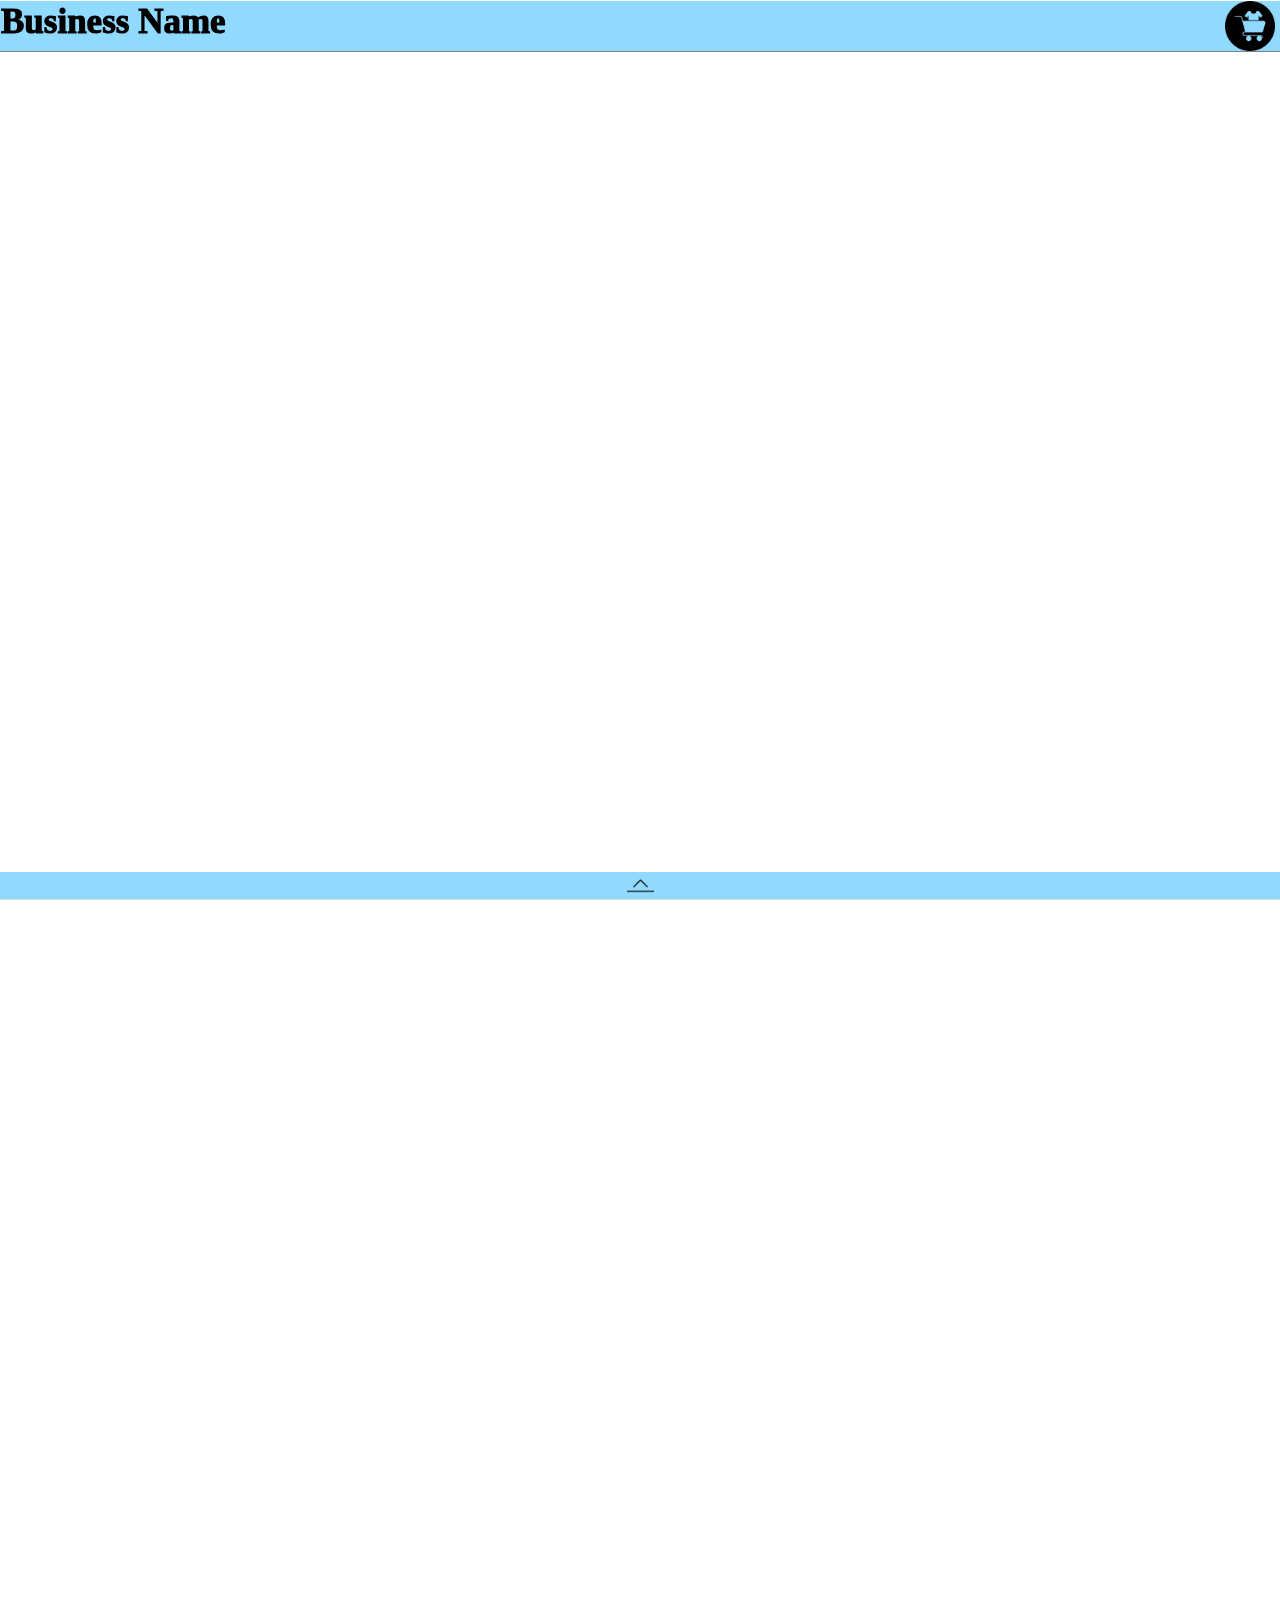
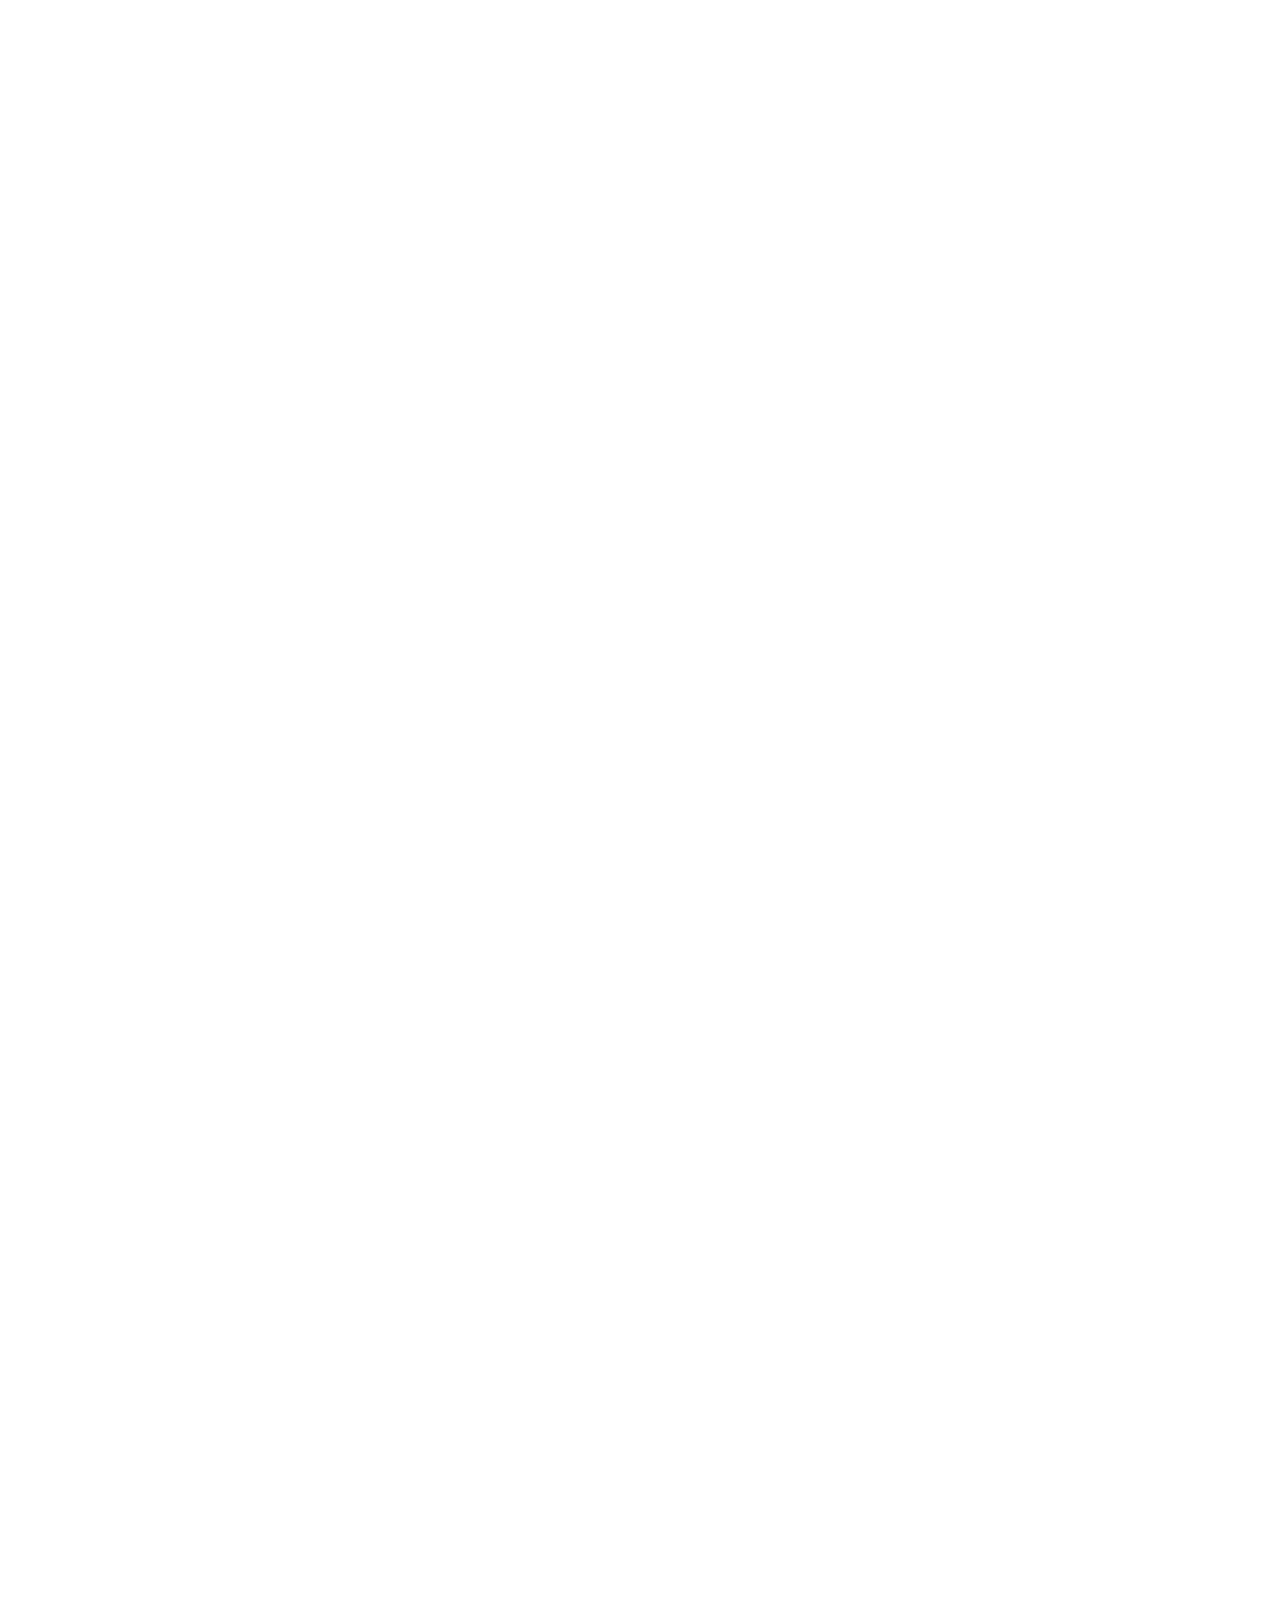
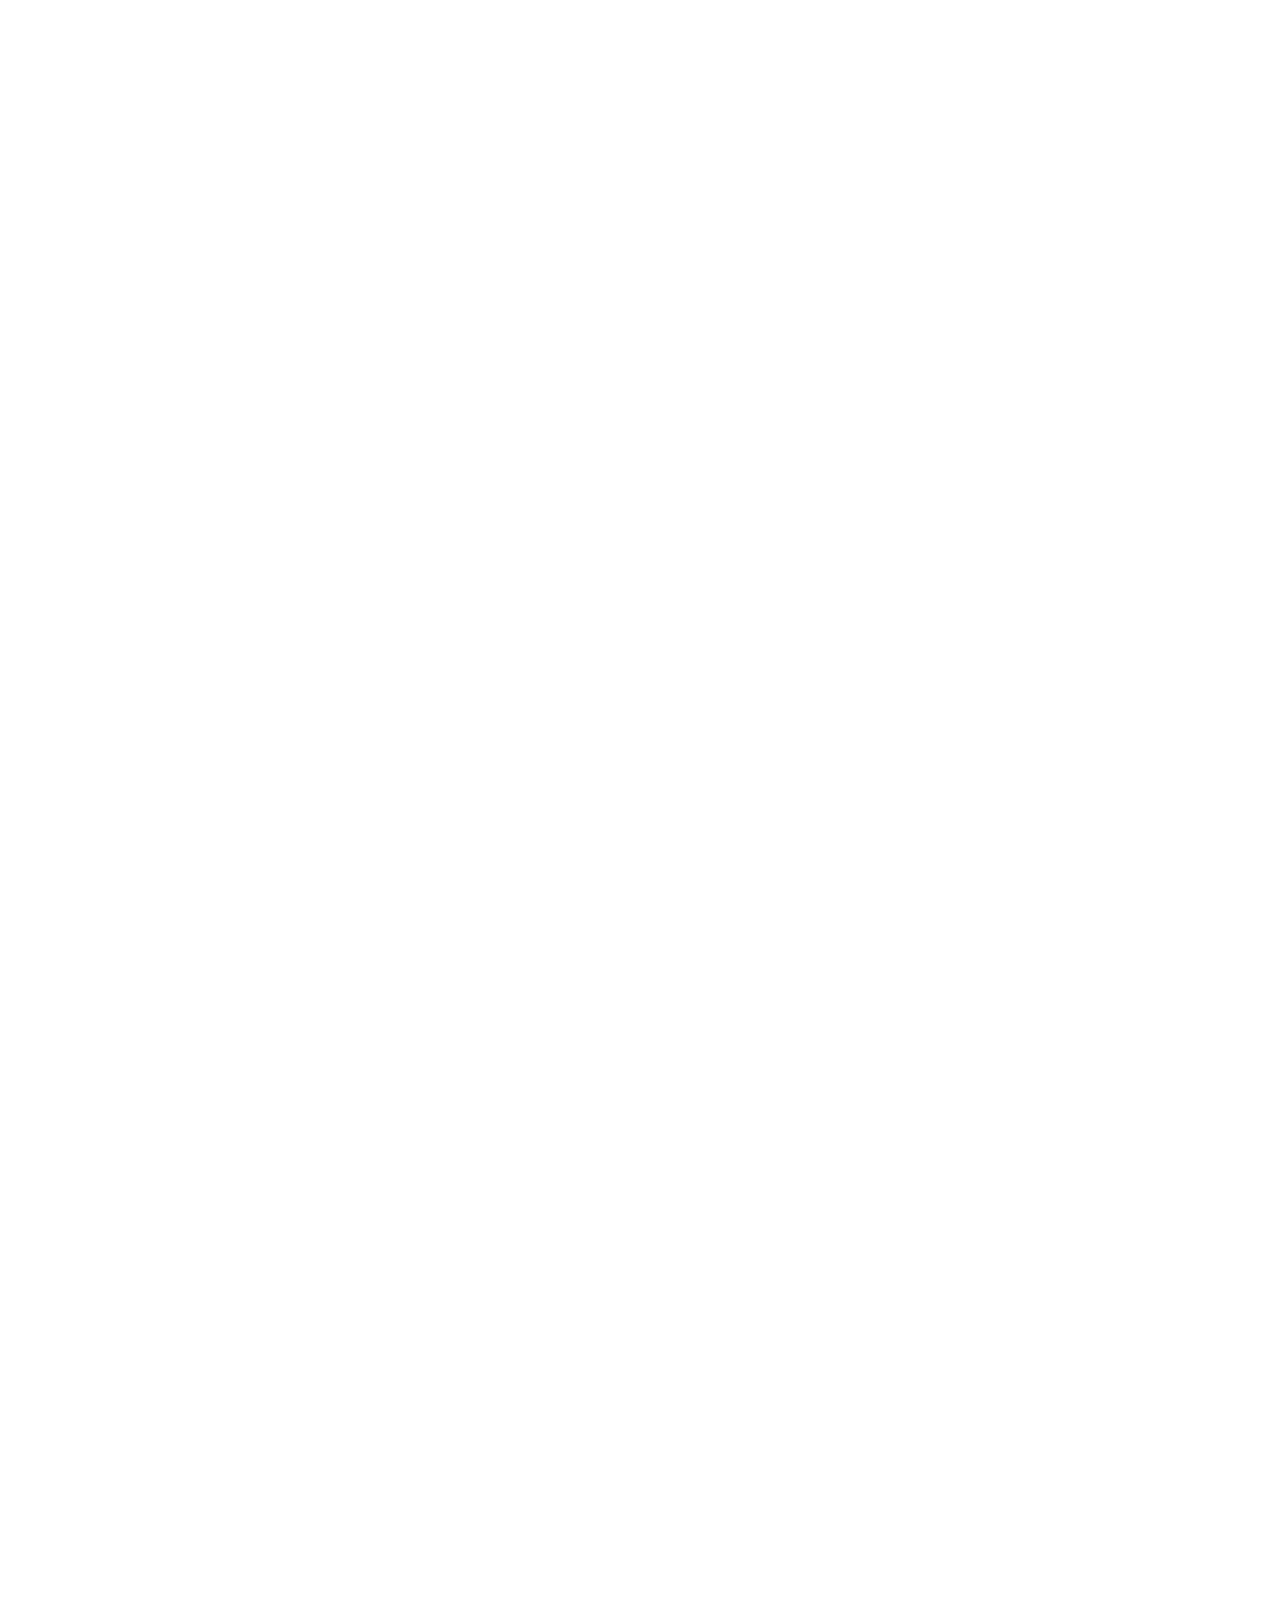
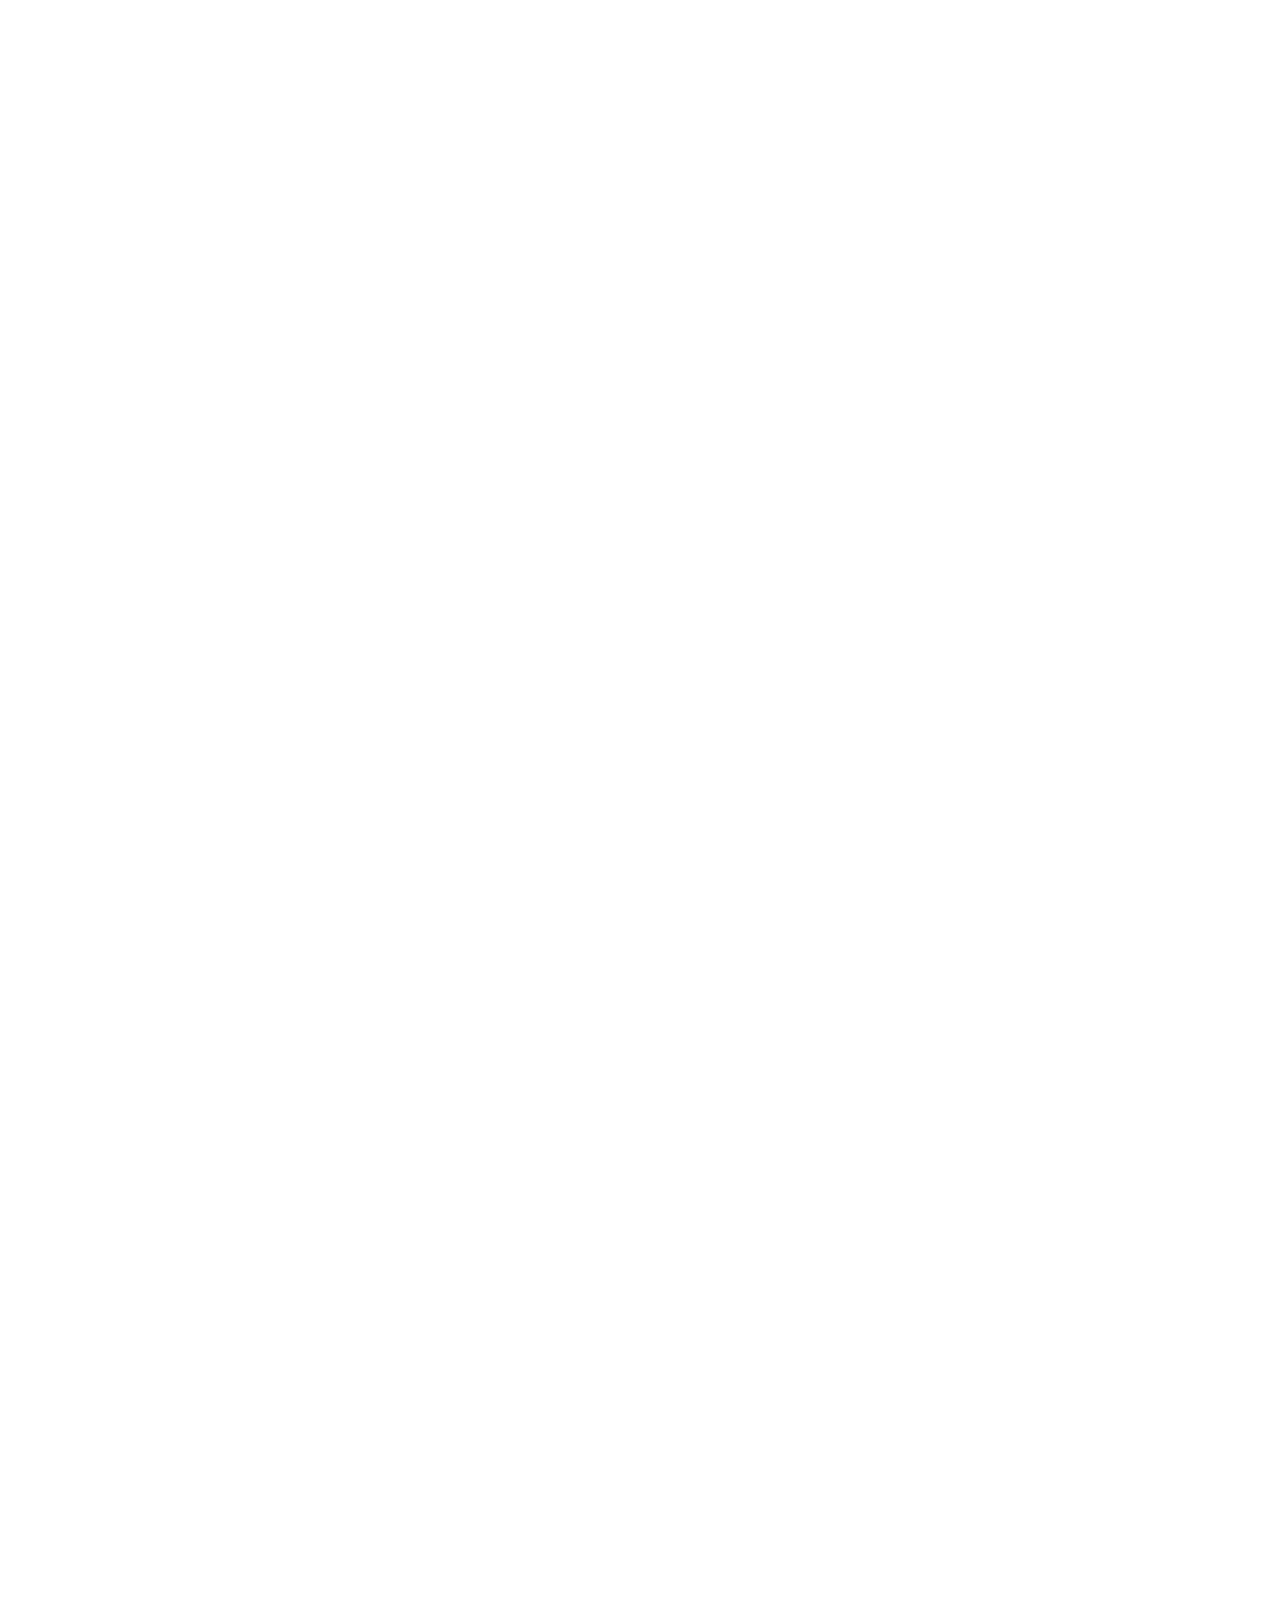
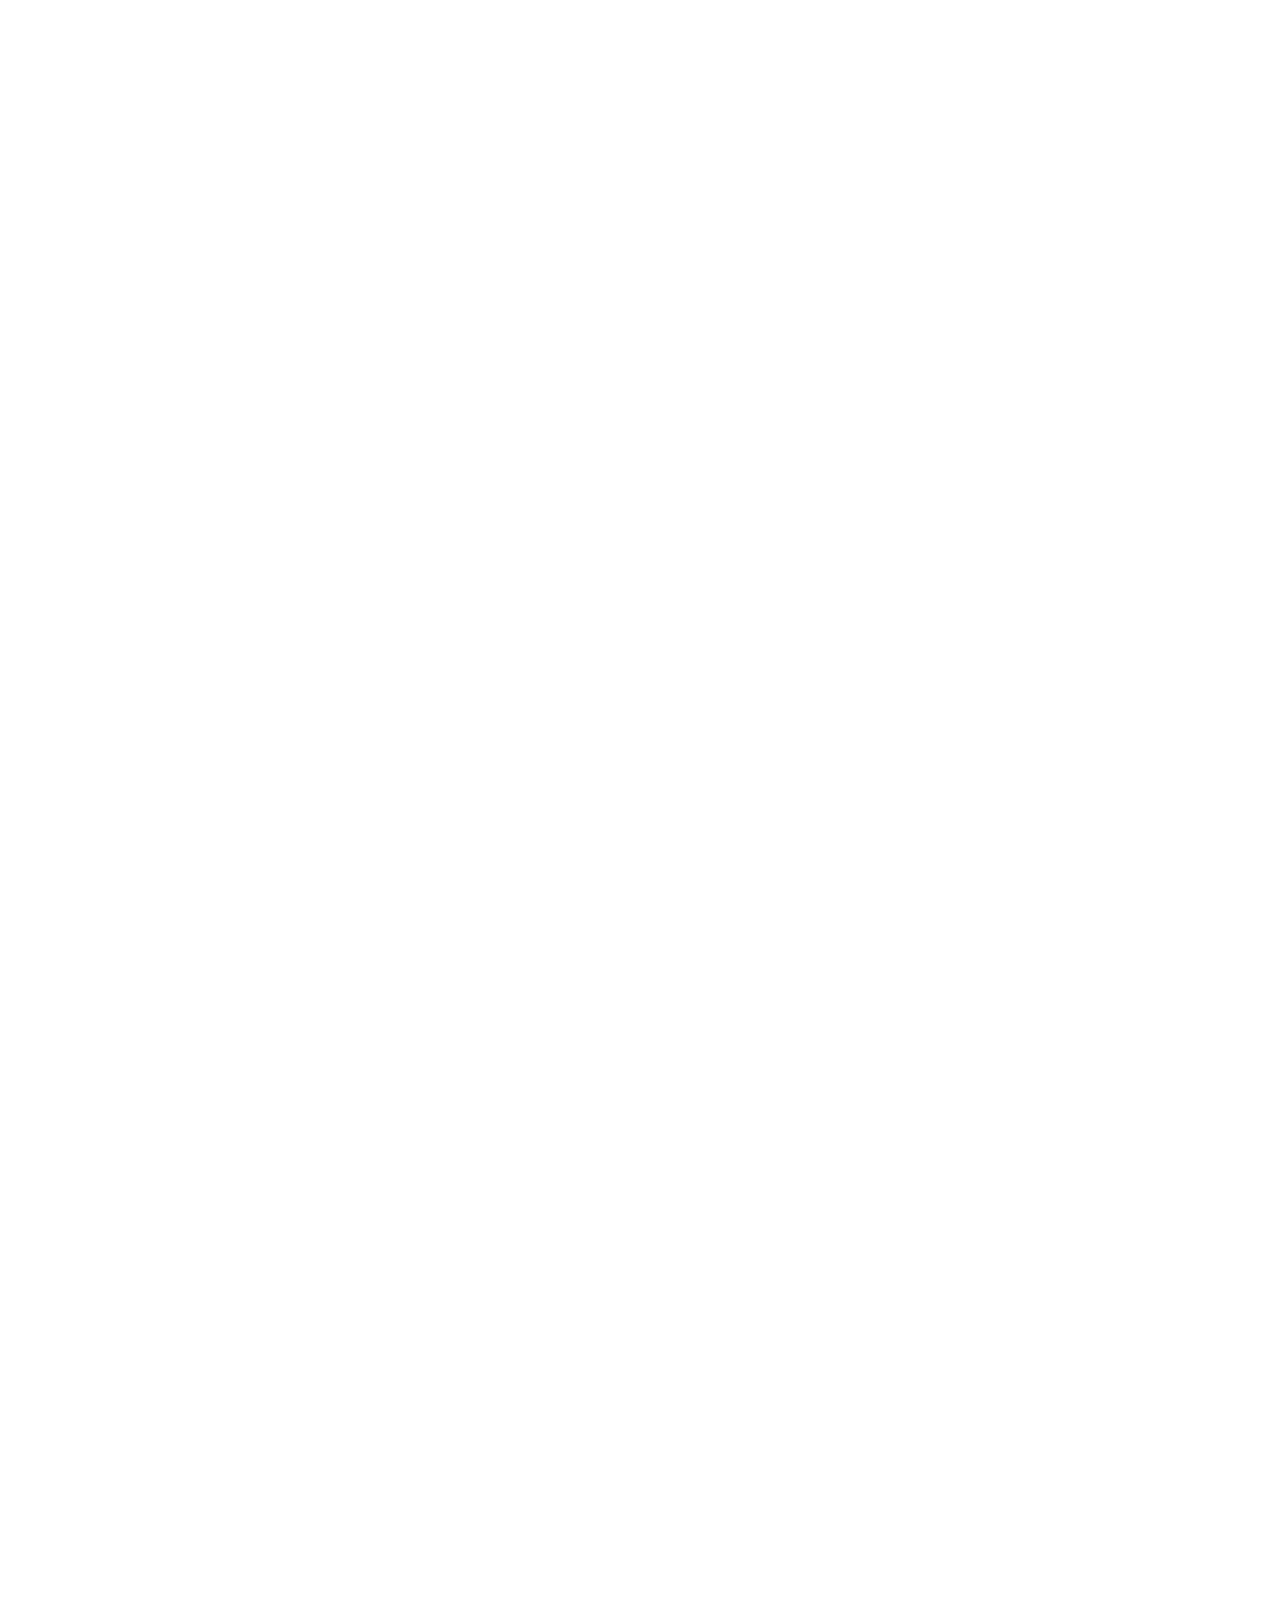
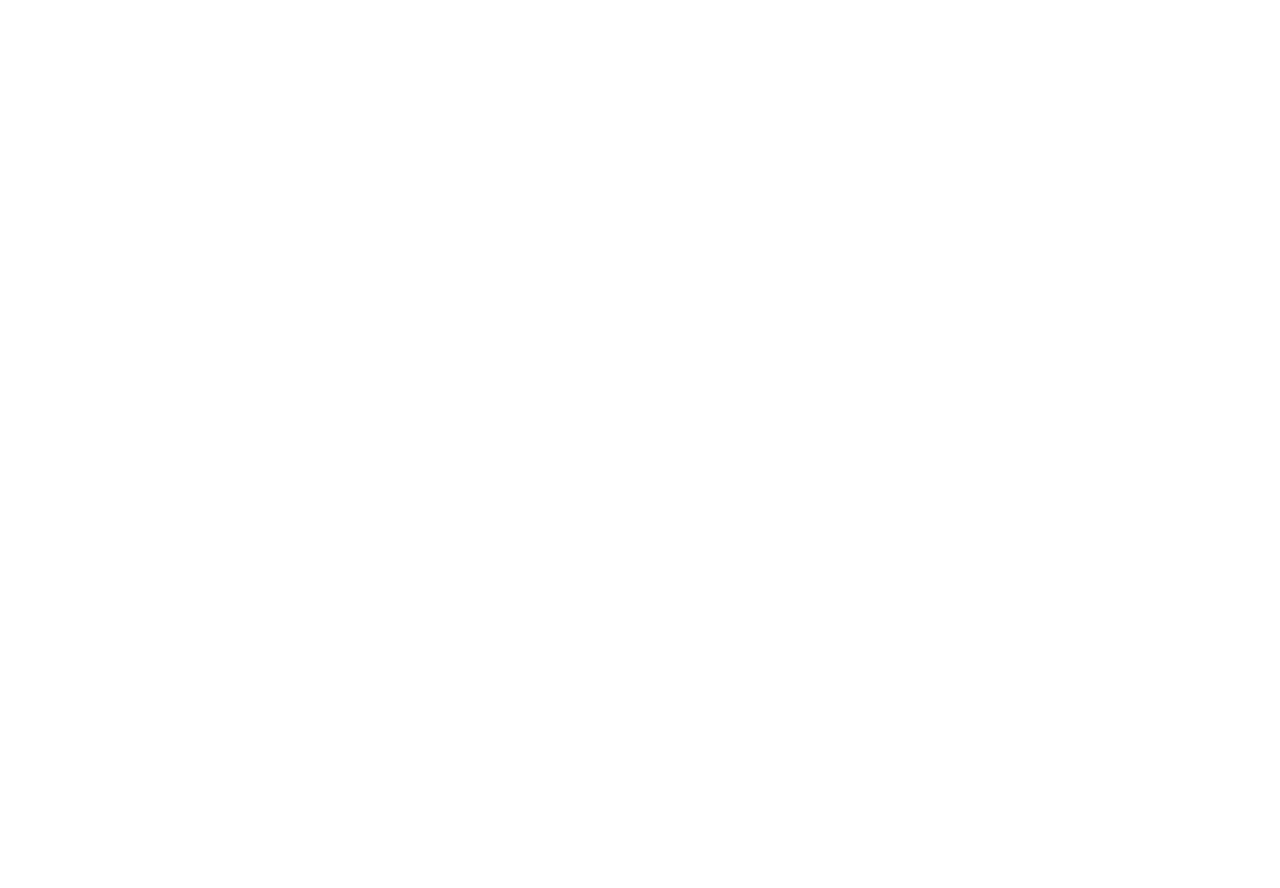
==== WebText/index.html @ 0eedd388 "First Draft" ====
<!DOCTYPE html>
<html lang="en">
<head>
  <meta charset="UTF-8">
  <meta http-equiv="X-UA-Compatible" content="IE=Edge">
  <meta name="viewport" content="width=device-width, initial-scale=1">

  <title>BUSINESS NAME</title>
  
  <!-- HTML -->
  

  <!-- Custom Styles -->
  <link rel="stylesheet" href="style.css">
</head>



<body>
  <!--app navigation bar-->
  <header>
    <div id="head">
    <h1>Business Name</h1>
    </div>
    <div id="icon"><a href="">
     <img id="cart-icon" src="./Icons/cart.png" alt="cart-icon">
     </a>
    </div>
  </header>
  
  <section>
    <div>
    </div>
  </section>
  
  
  

  
  
  
  
  
  <!--footer navigation bar-->
  
  <footer>
    <nav>
      <ul>
   <li><a href="#"><img src="./Icons/profile3.png" alt="profile-icon"></a></li>
   <li><a href="#"><img src="./Icons/search3.png" alt="search-icon"></a></li>
   <li><a href="index.html#"><img src="./Icons/home1.png" alt="home-icon"></a></li>
   <li><a href="#"><img src="./Icons/Notification.png"></a></li>
   <li><a href="#"><img src="./Icons/msg3.png"></a></li>
     </ul>
    </nav>
  </footer>
  
  <div onclick="footerNavShow()" id="toggleBtn">
    <img src="./Icons/slide-up.png" alt="slide-up-icon">
  </div>
  
  
  <!-- Project -->
  <script src="main.js">
   
  </script>
</body>
</html>
---- WebText/style.css ----
* {
  cursor:auto;
}

body {
  margin: 0;
  /*border: 1px solid red;*/
  height: 8888px;
  width: 600px;
}

header {
  width: 100%;
  background-color: #00AAFF6E;
  position:fixed;
  top: 1px;
  border-bottom: 1px ridge #828282;
  height: 50px;
}



#head {
/*border: 2px solid black;*/
  margin: 0px;
  width: 25%;
  float: left;
  padding: 1px 1px;
}

#head h1 {
  width: 100%;
  /*border: 1px solid blue;*/
  color: black;
  font-family: cursive;
  font-weight: 1000;
  font-size: 35px;
  margin: 0;
  
}

#icon {
  margin-left: 480px;
  margin-top: 0px;
  /*border:2px solid darkgreen;*/
  width: 105px;
  
}

#icon #cart-icon {
  height:50px;
  width: 50px;
  position: absolute;
  right: 5px;;
/*  top:-3px;*/
}


footer {
  visibility: hidden;
  background-color:#00AAFF6E;
 /* border: px inset #00AAFF6E;*/
  width: 100%;
  text-align: center;
  position: fixed;
  bottom:3.02%;
  transition-duration:70ms;
  transition-timing-function: ease-in-out;
}



footer ul {
  /*border: 1px solid green;*/
  list-style: none;
  white-space: nowrap;
  padding: 0;
  margin: 8px 0;
  text-align: center;
  position: relative;
  left:20px;
}

footer ul li {
  display: inline-block;
 /* border: 1px solid yellow;*/
  

}

footer ul li a {
  text-decoration: none;
  color: black;
  padding-right: 90px;
 }/*in order to get the link button shorter i would need to change them individually and put each link in its own position*/

footer ul li a img:hover{
  /*height: 35.5px;
  width:35.5px;*/
  color:yellow;
  opacity:.3;
  transition-duration:.2s;
  transition-timing-function: ease-in-out;
}


footer ul li a img{
  opacity:12;
  height: 35px;
  width: 35px;
  background-repeat: no-repeat;
}

#toggleBtn{
  transition-duration:ms;
  background-color: #00AAFF6E;
  border-bottom: .5px solid #D7D7D7;
  width: 100%;
  height: 3%;
  text-align: center;
  align-content: center;
  position: fixed;
  bottom: 0%;
}

#toggleBtn img{
position;relative;
height: 100%;
}
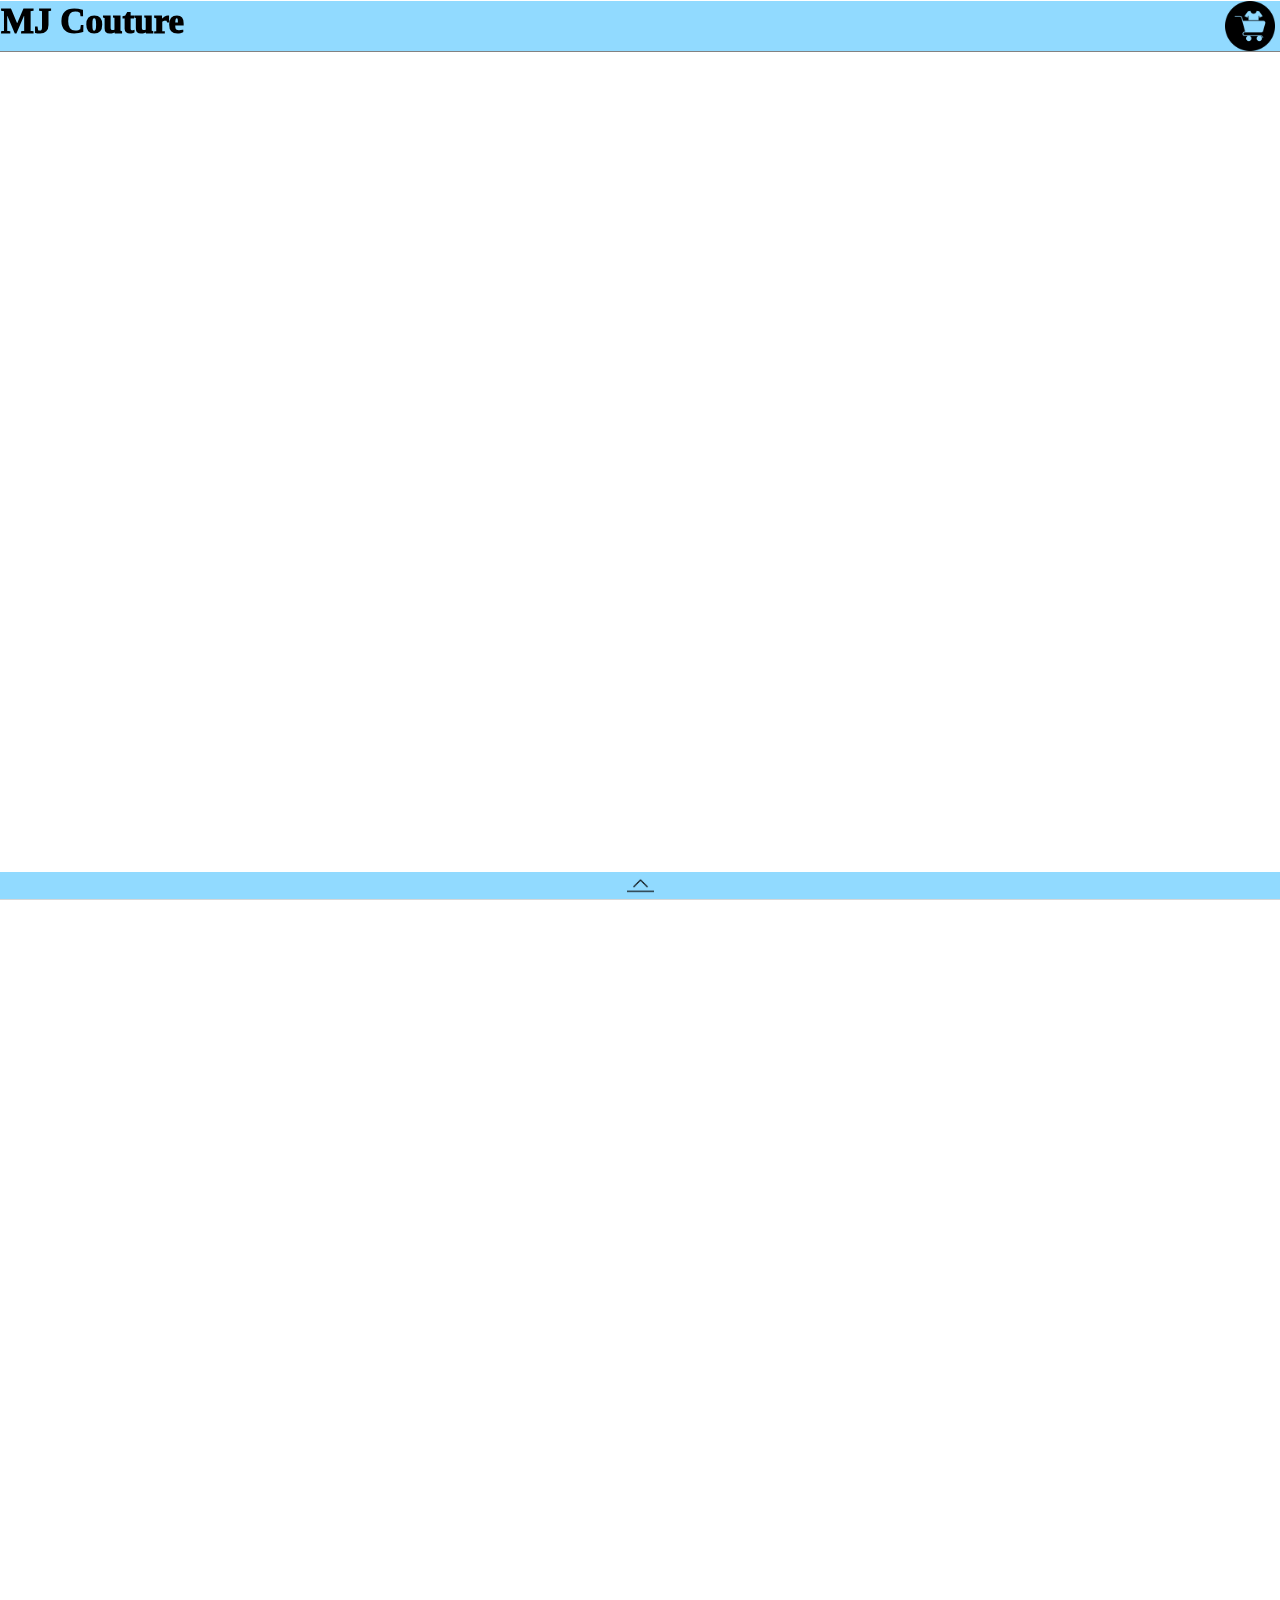
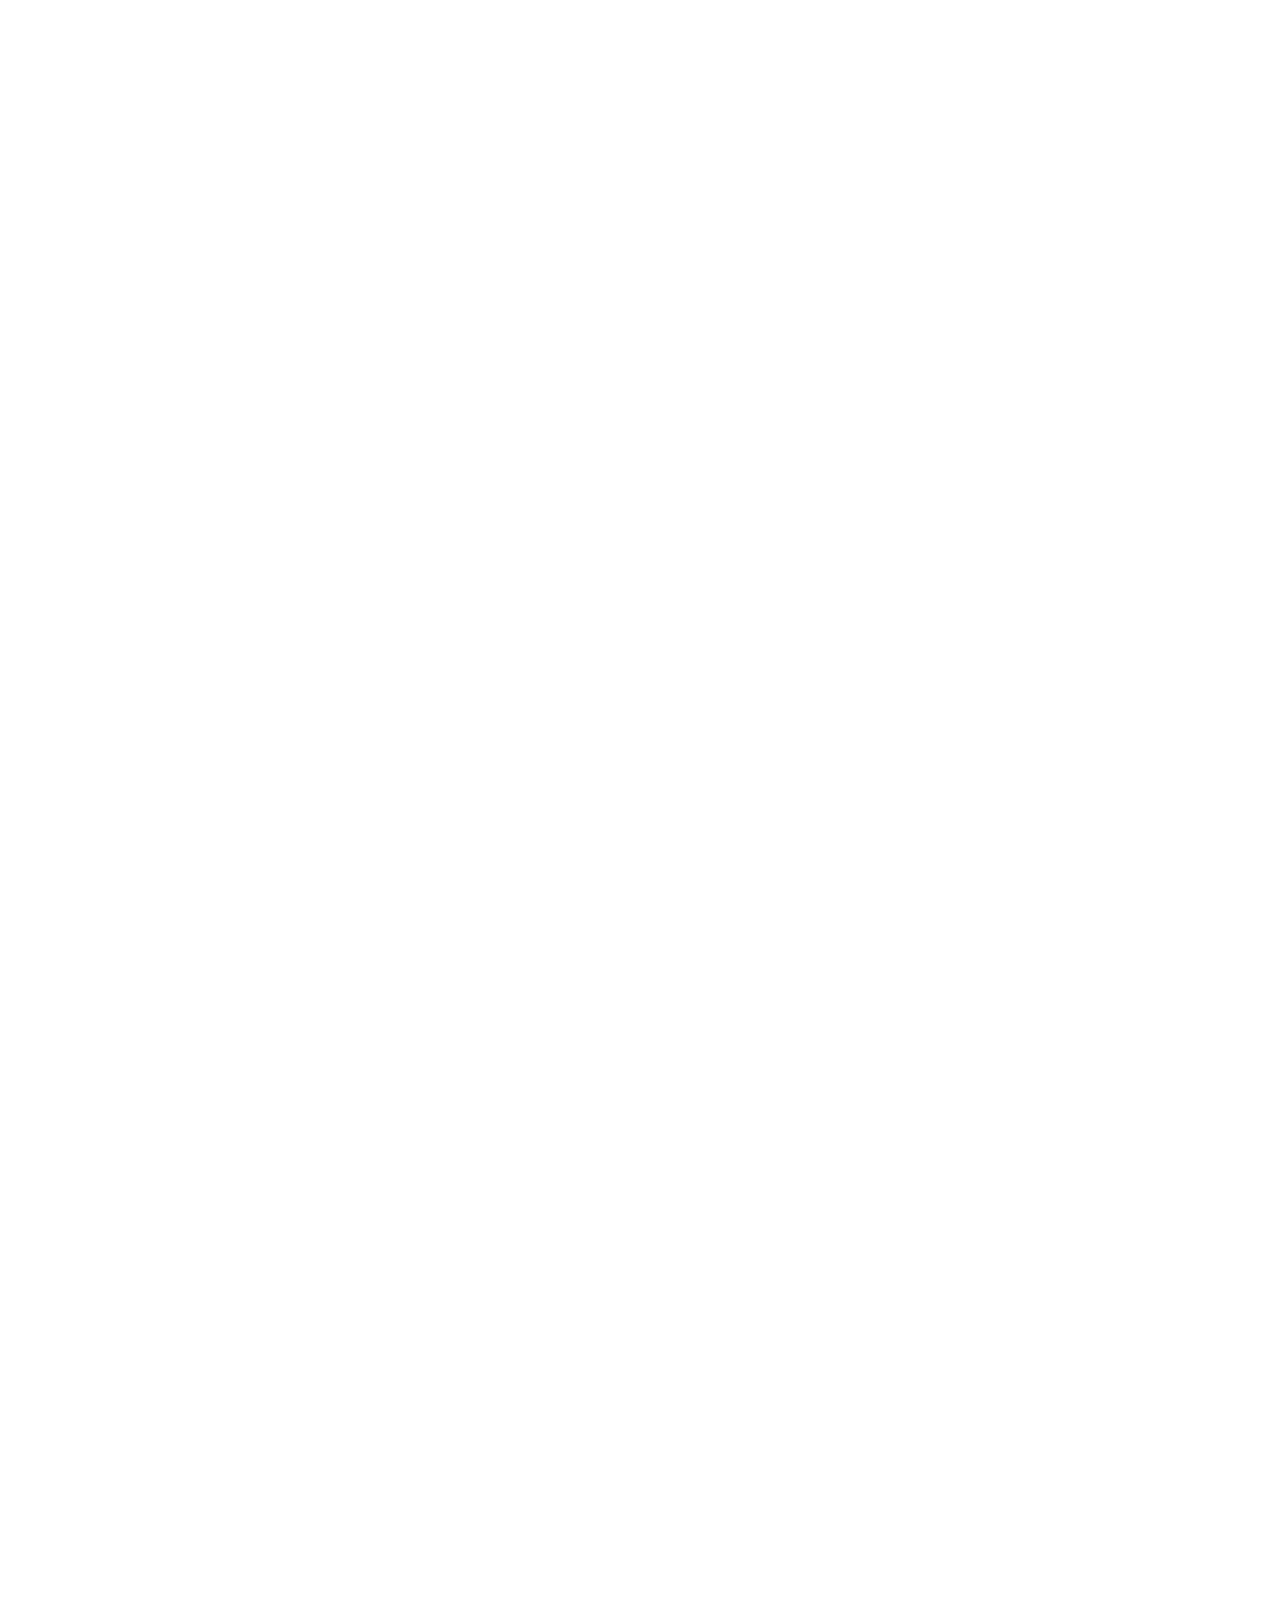
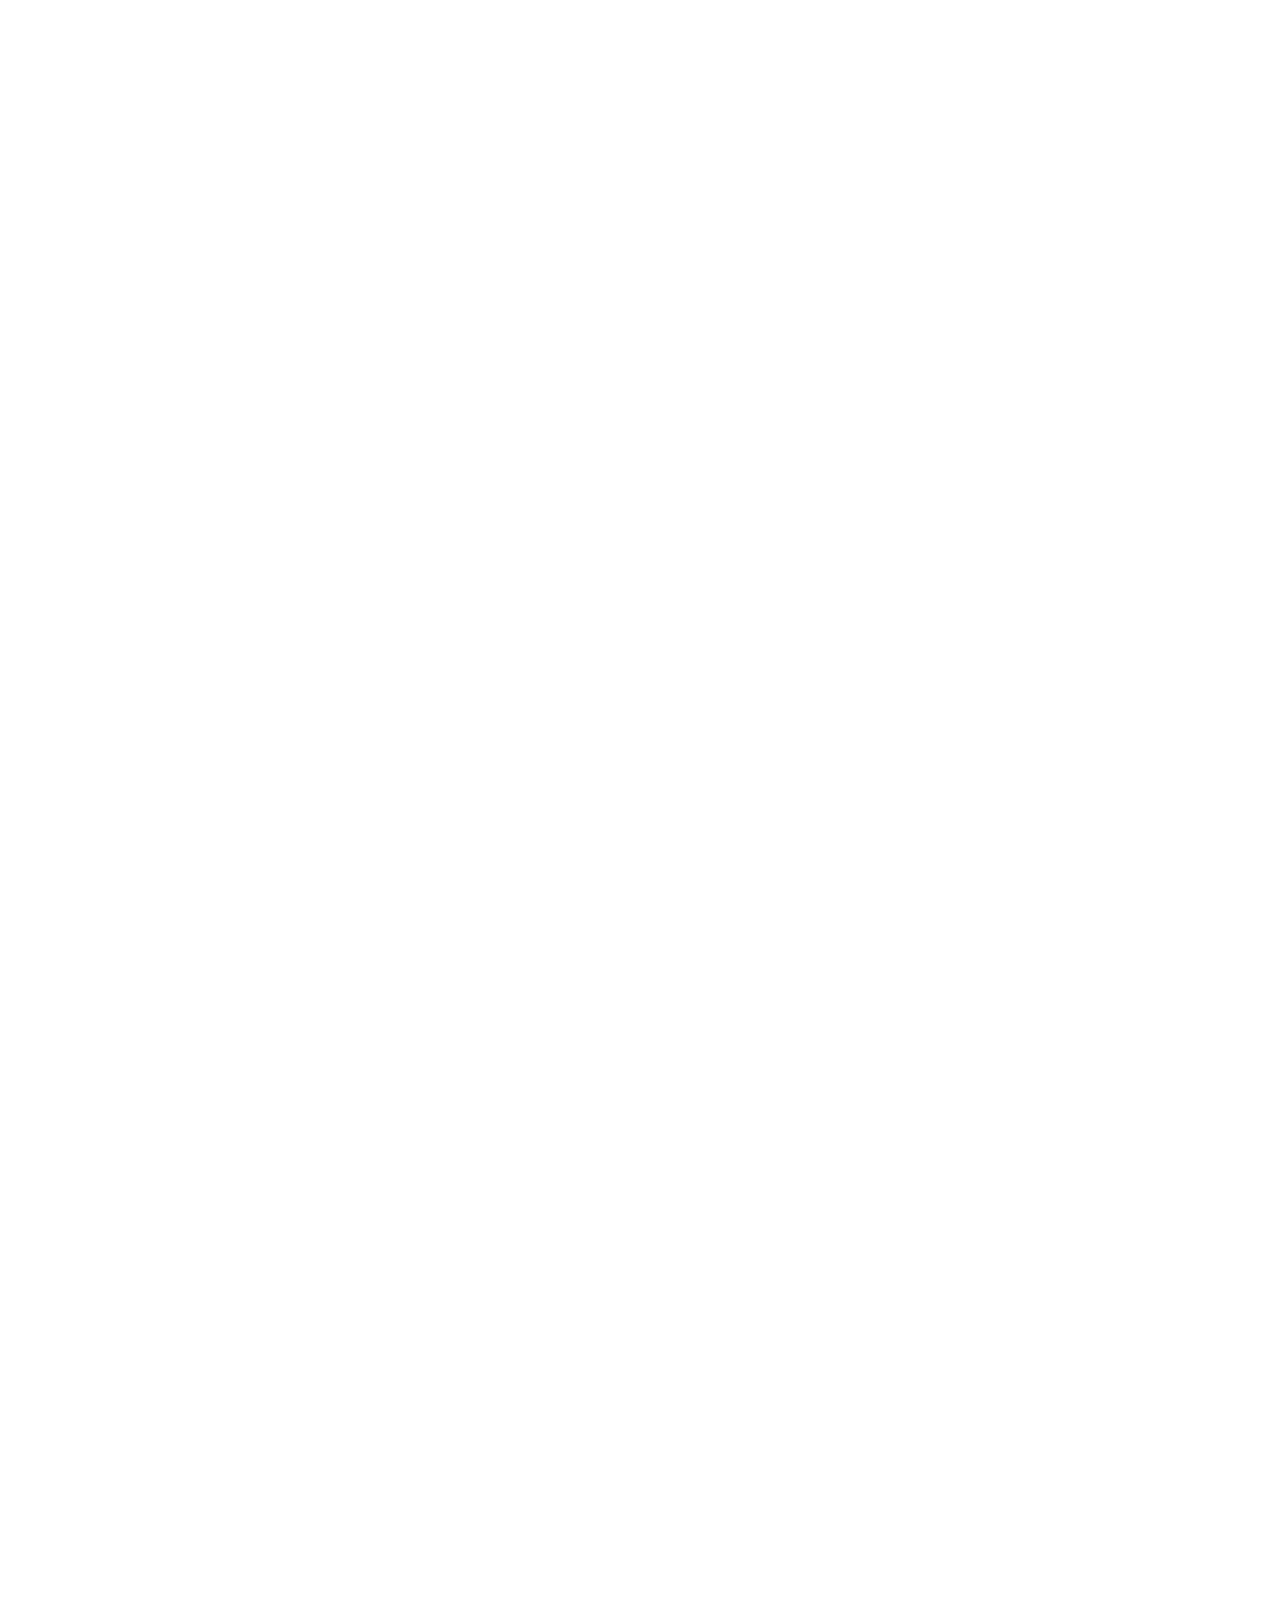
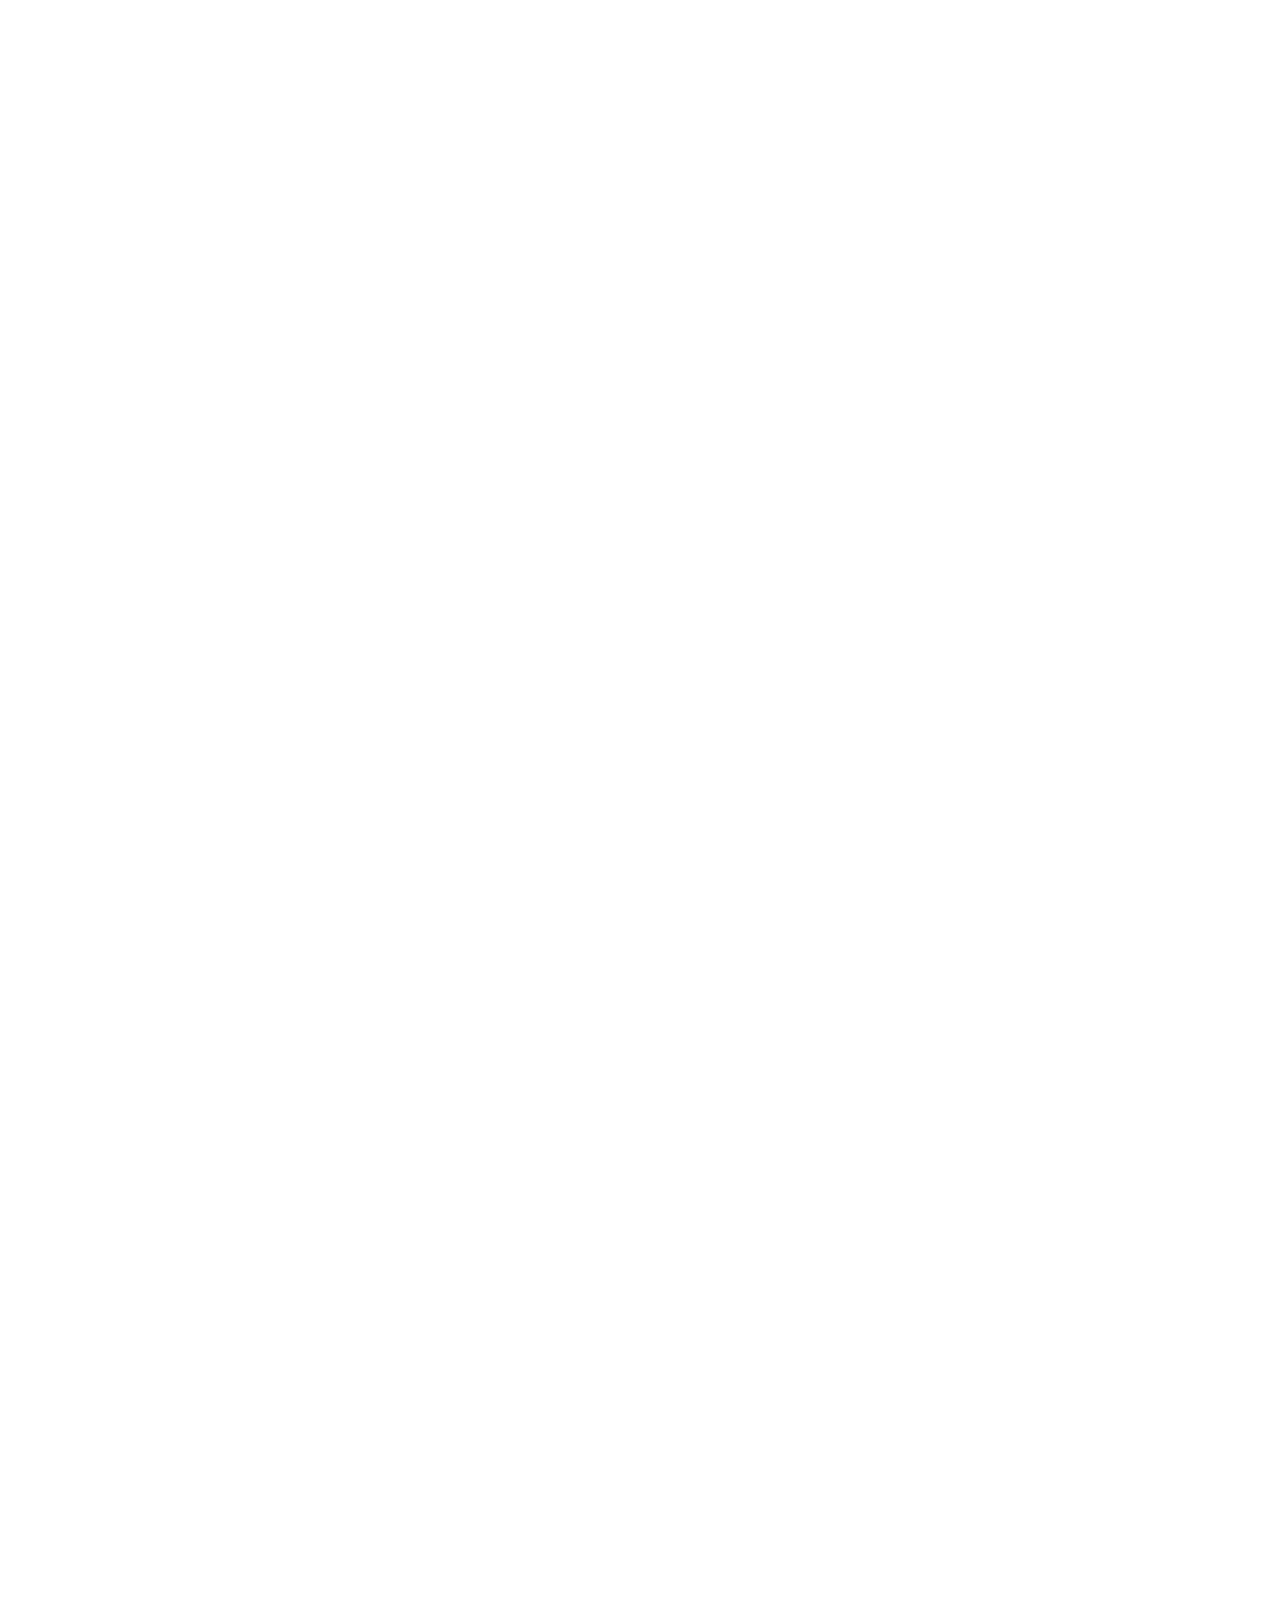
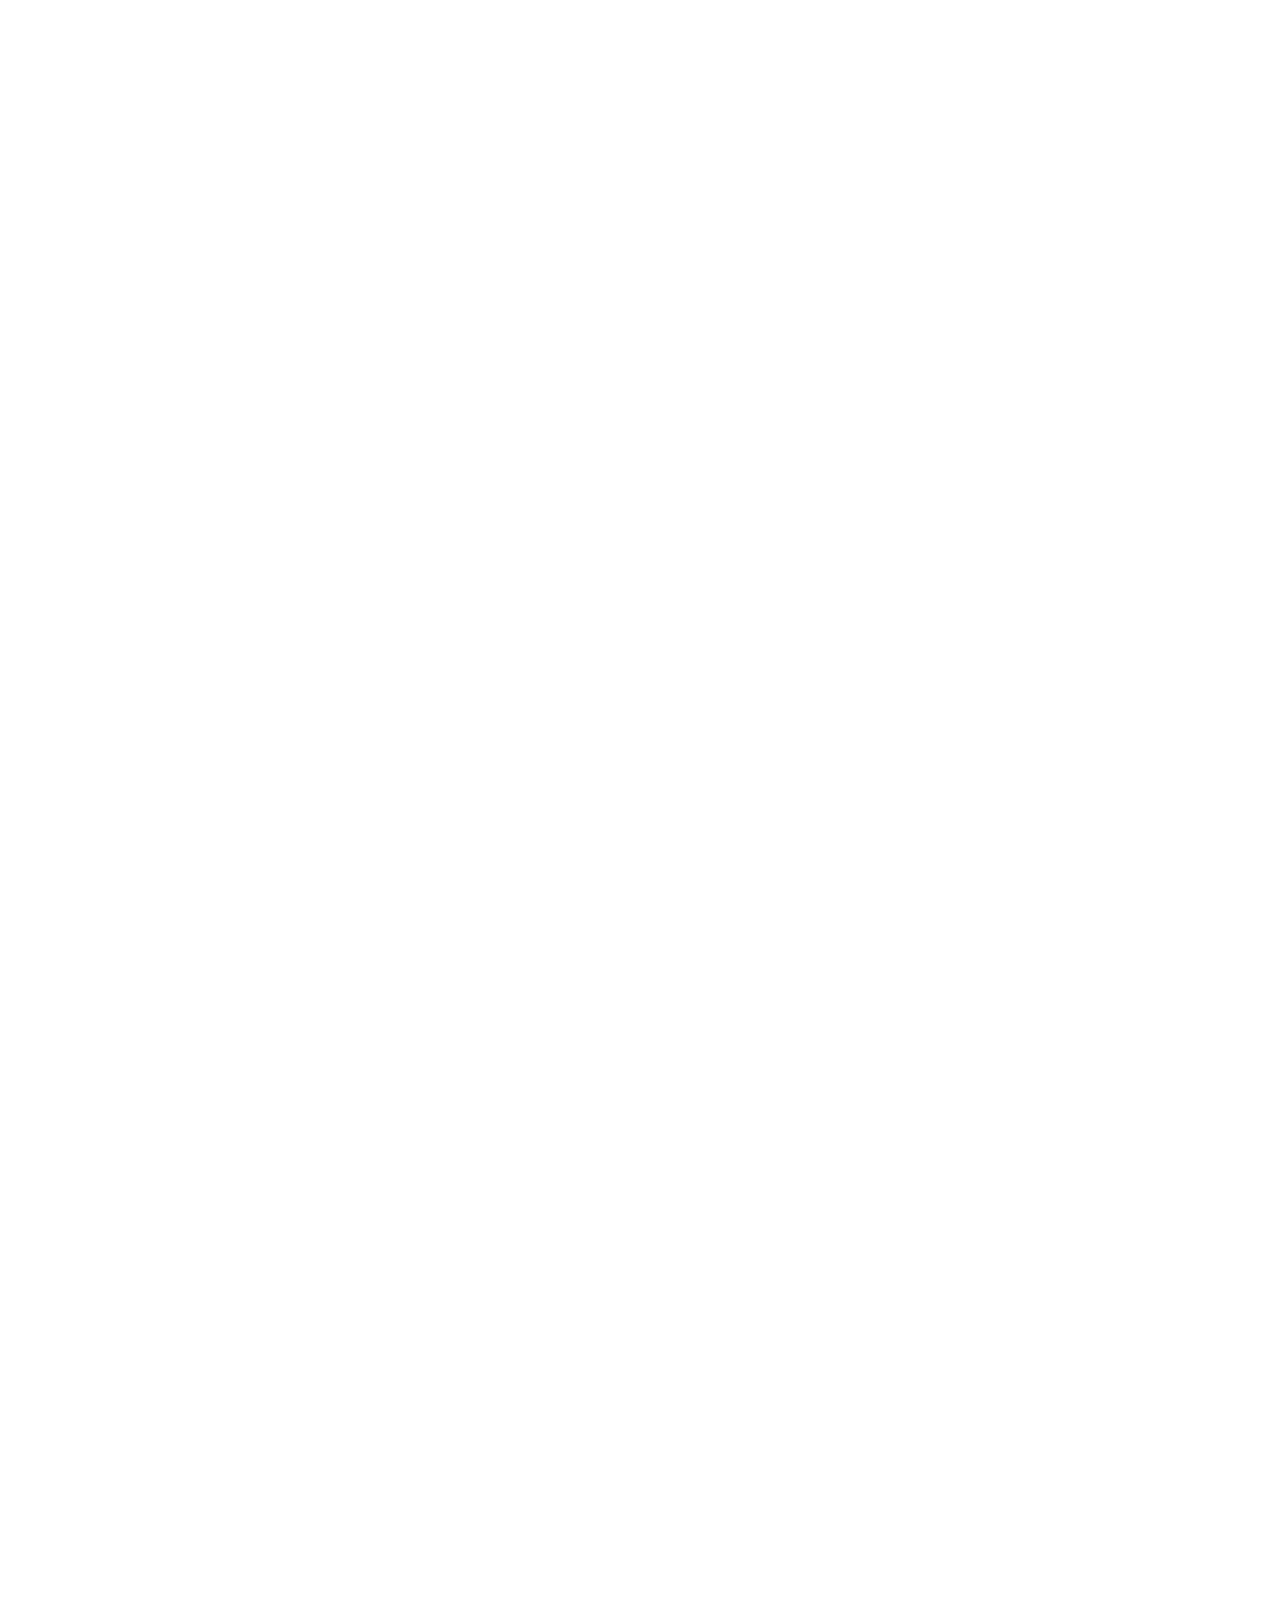
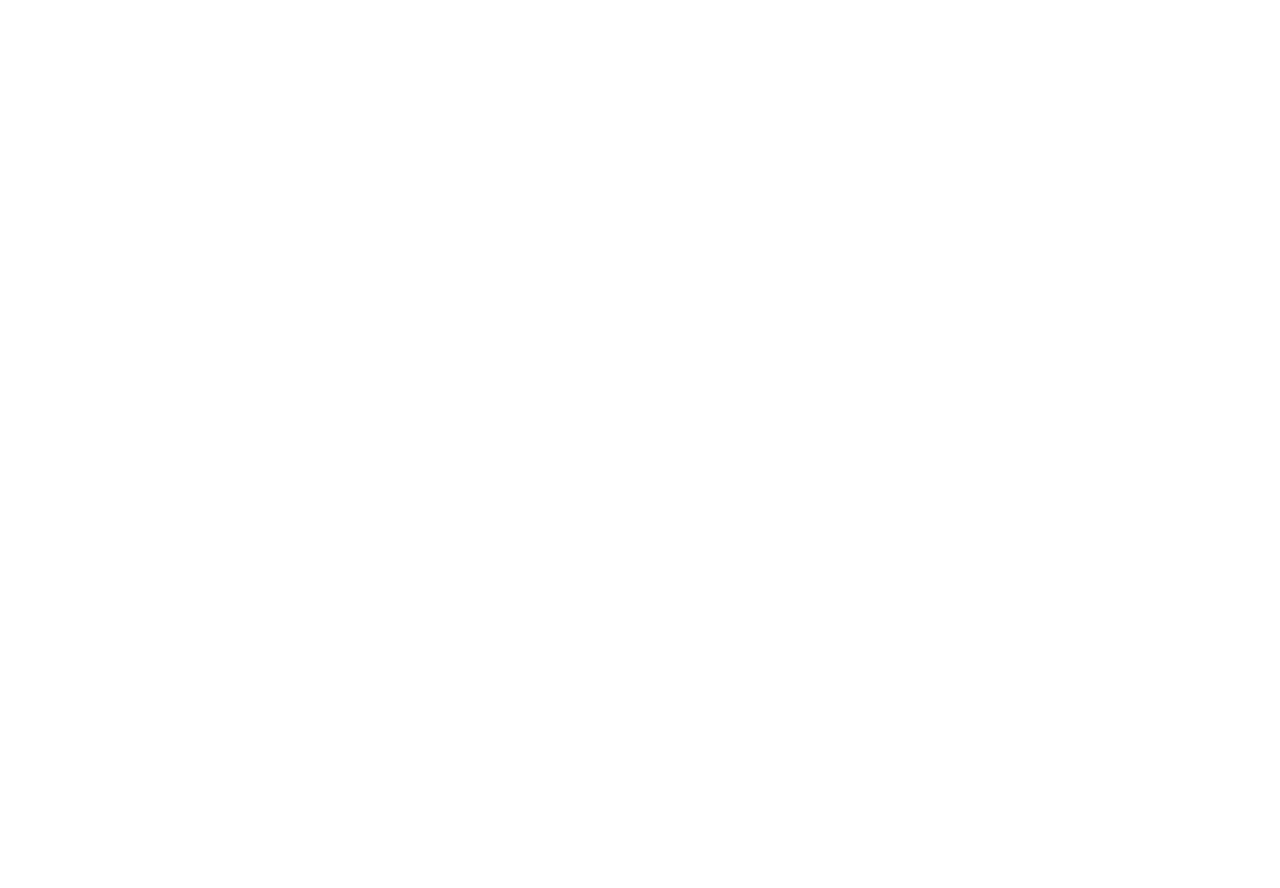
==== commit cd0dfe9b: "First Draft" ====
--- a/WebText/index.html
+++ b/WebText/index.html
@@ -20,7 +20,7 @@
   <!--app navigation bar-->
   <header>
     <div id="head">
-    <h1>Business Name</h1>
+    <h1>MJ Couture</h1>
     </div>
     <div id="icon"><a href="">
      <img id="cart-icon" src="./Icons/cart.png" alt="cart-icon">
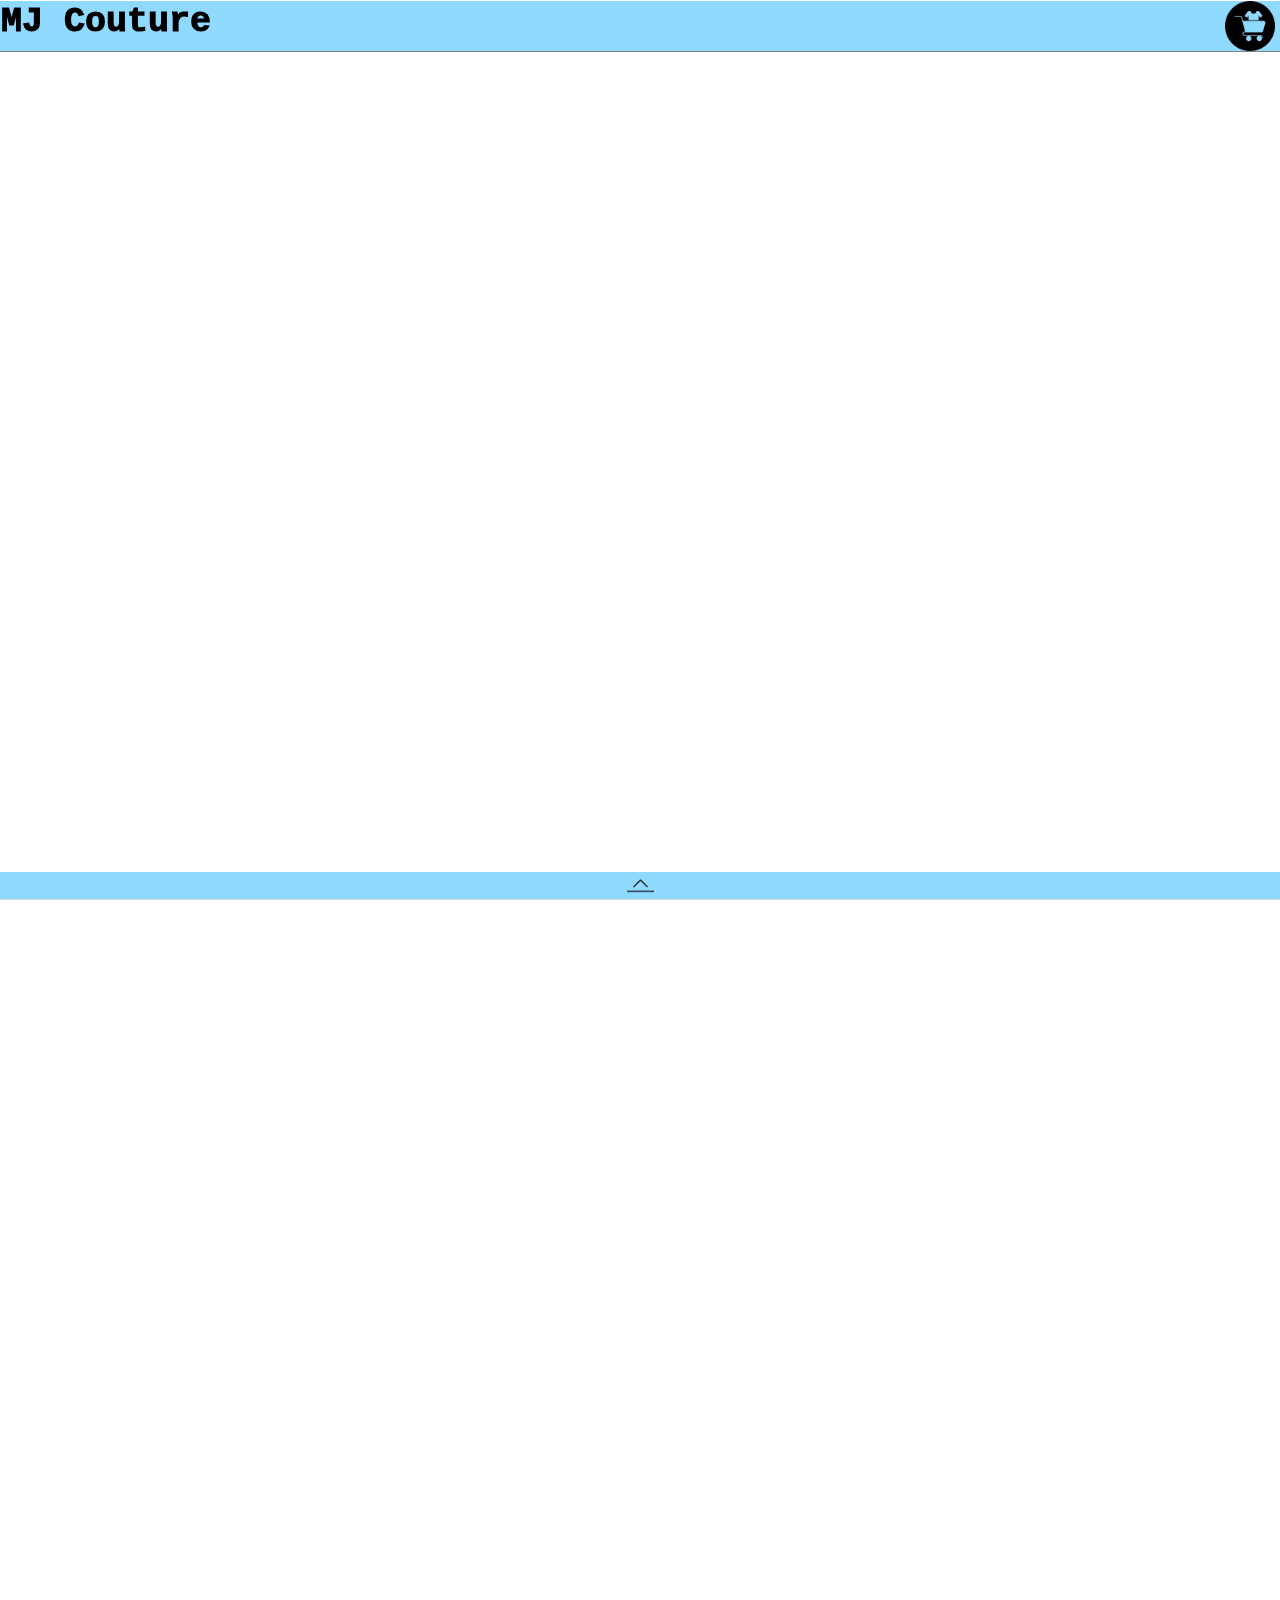
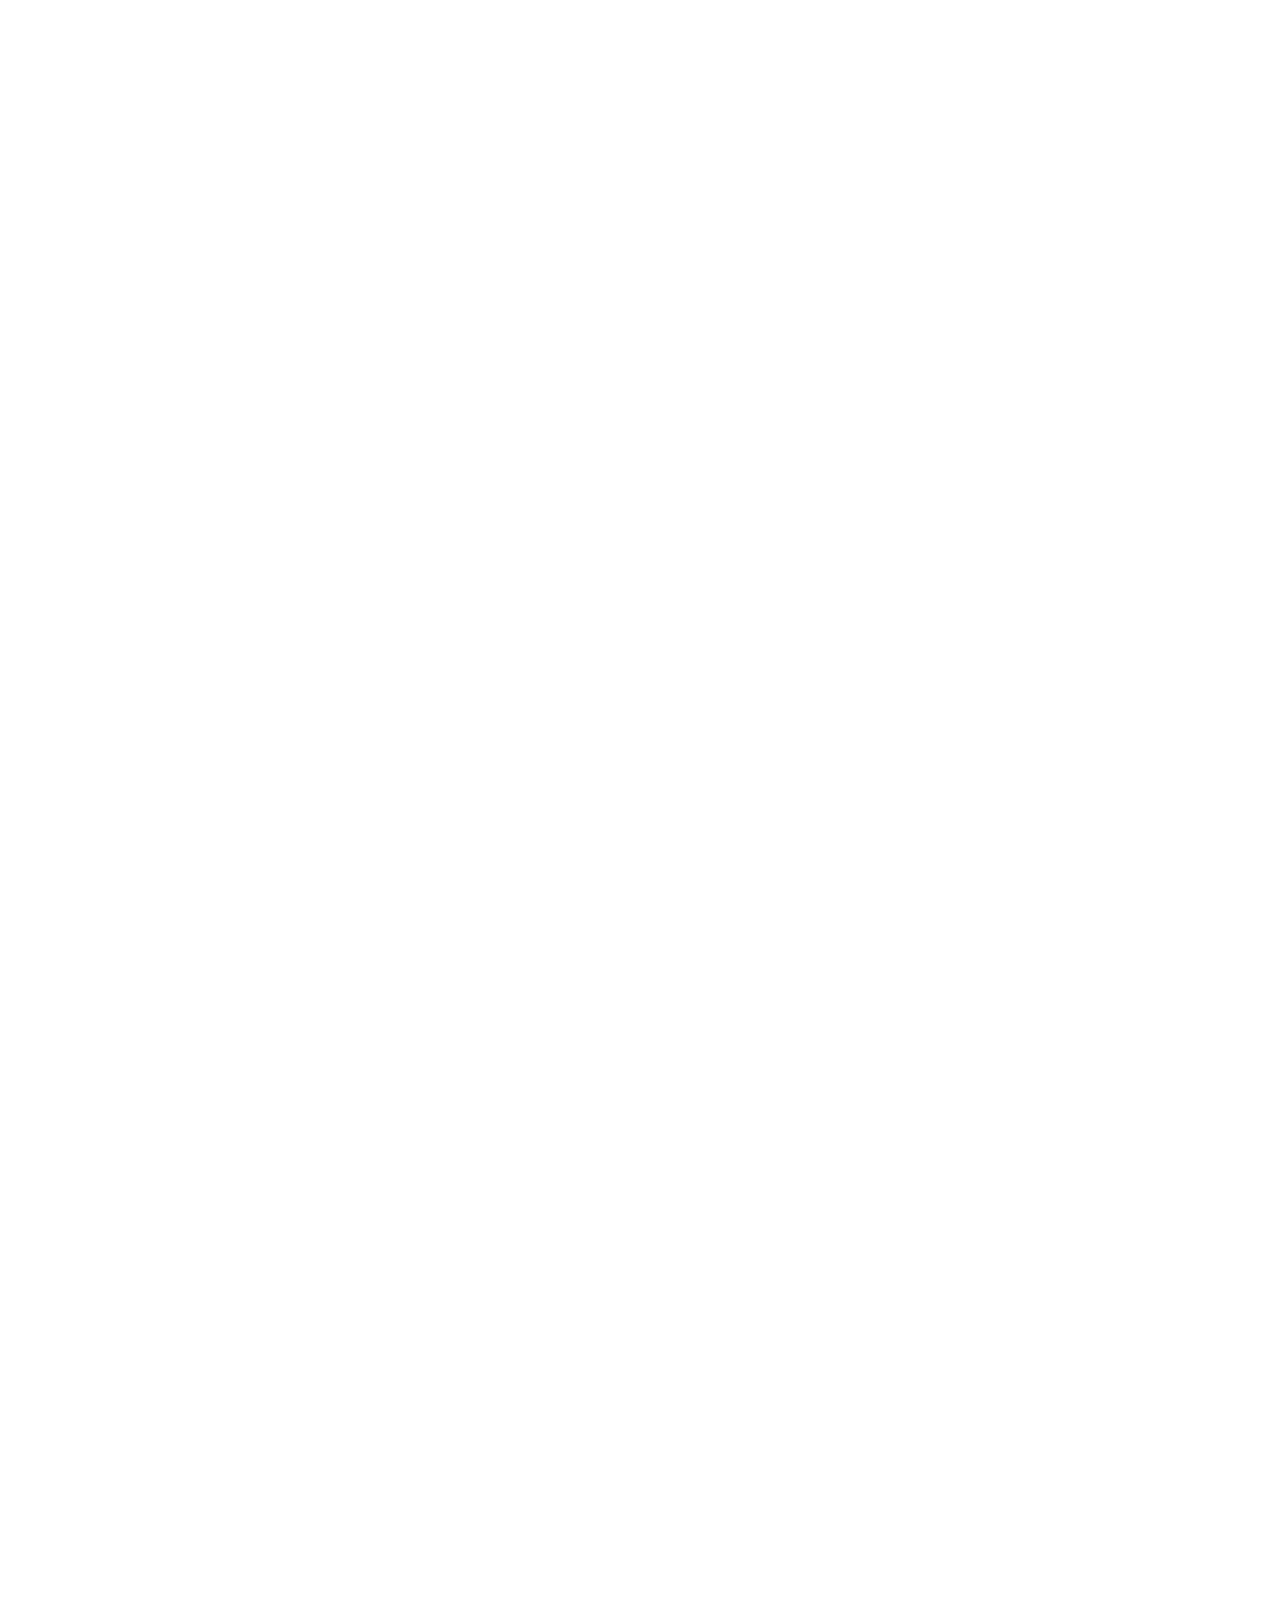
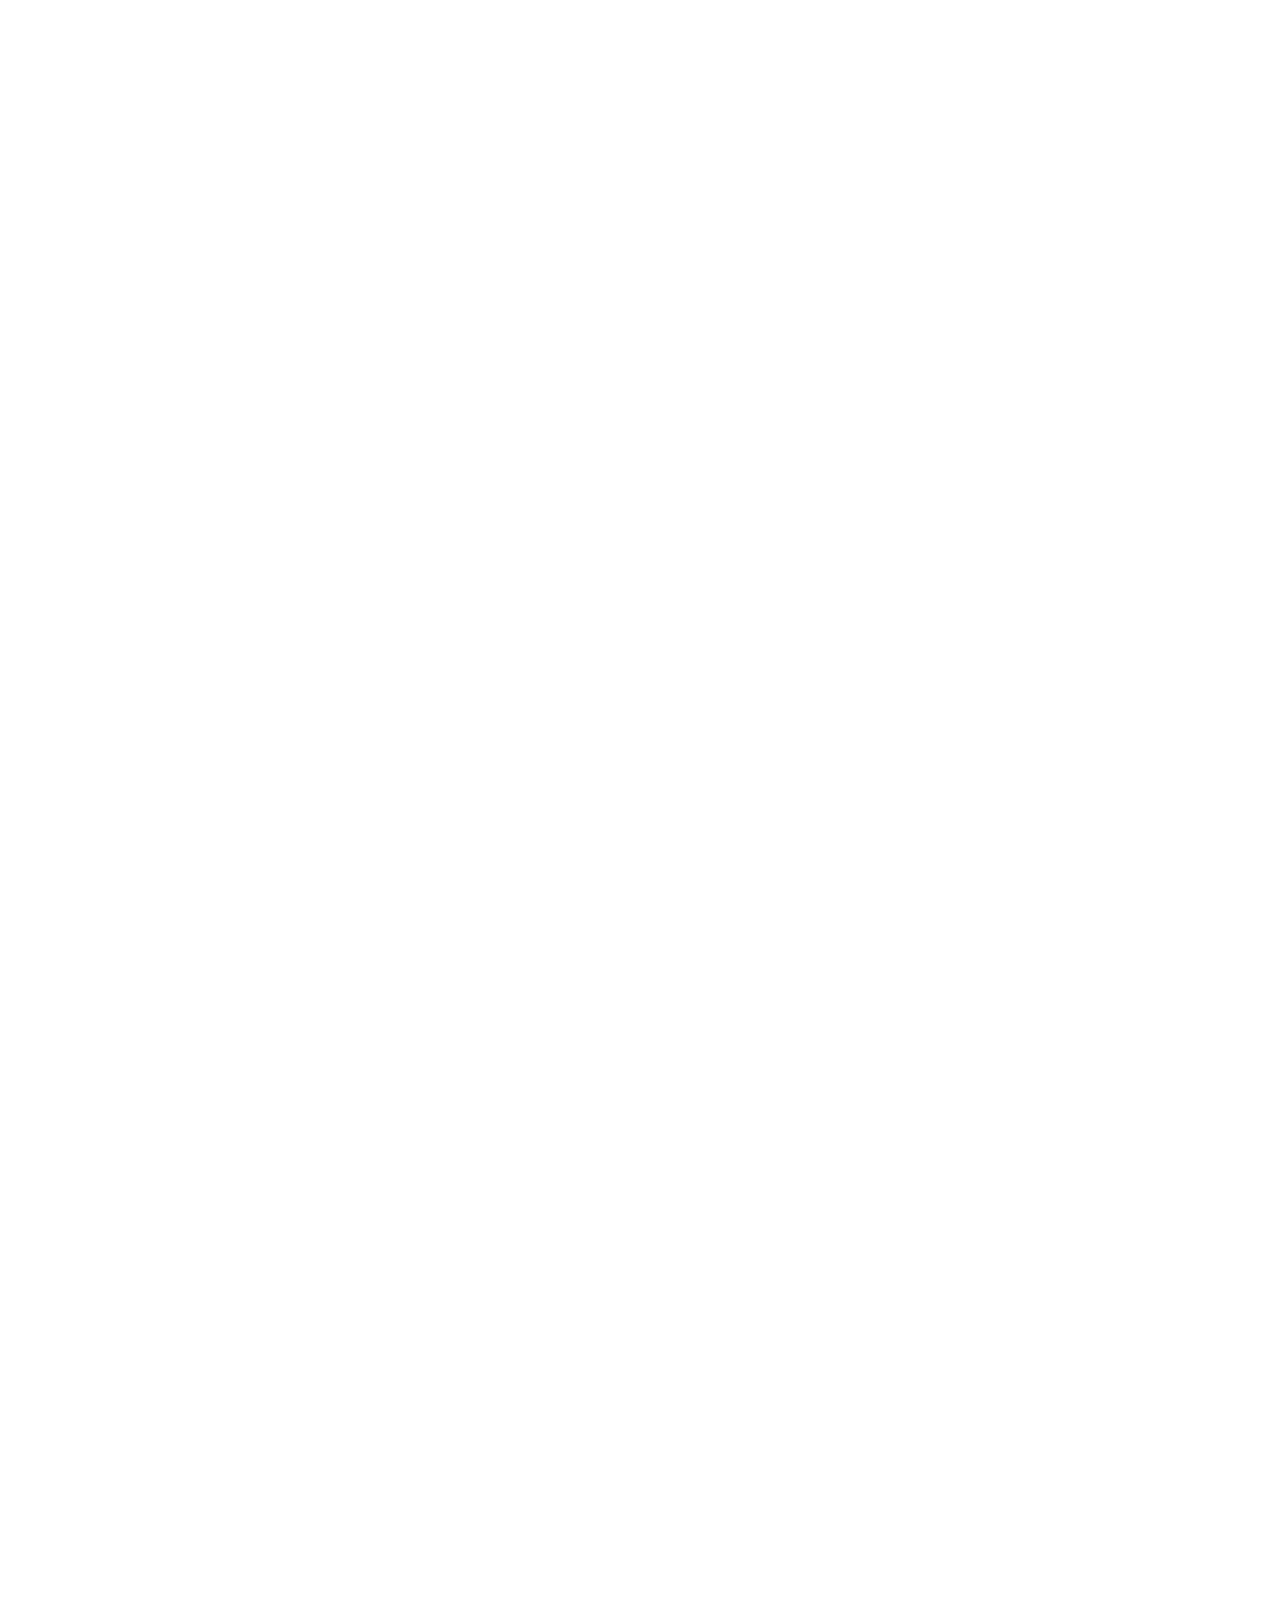
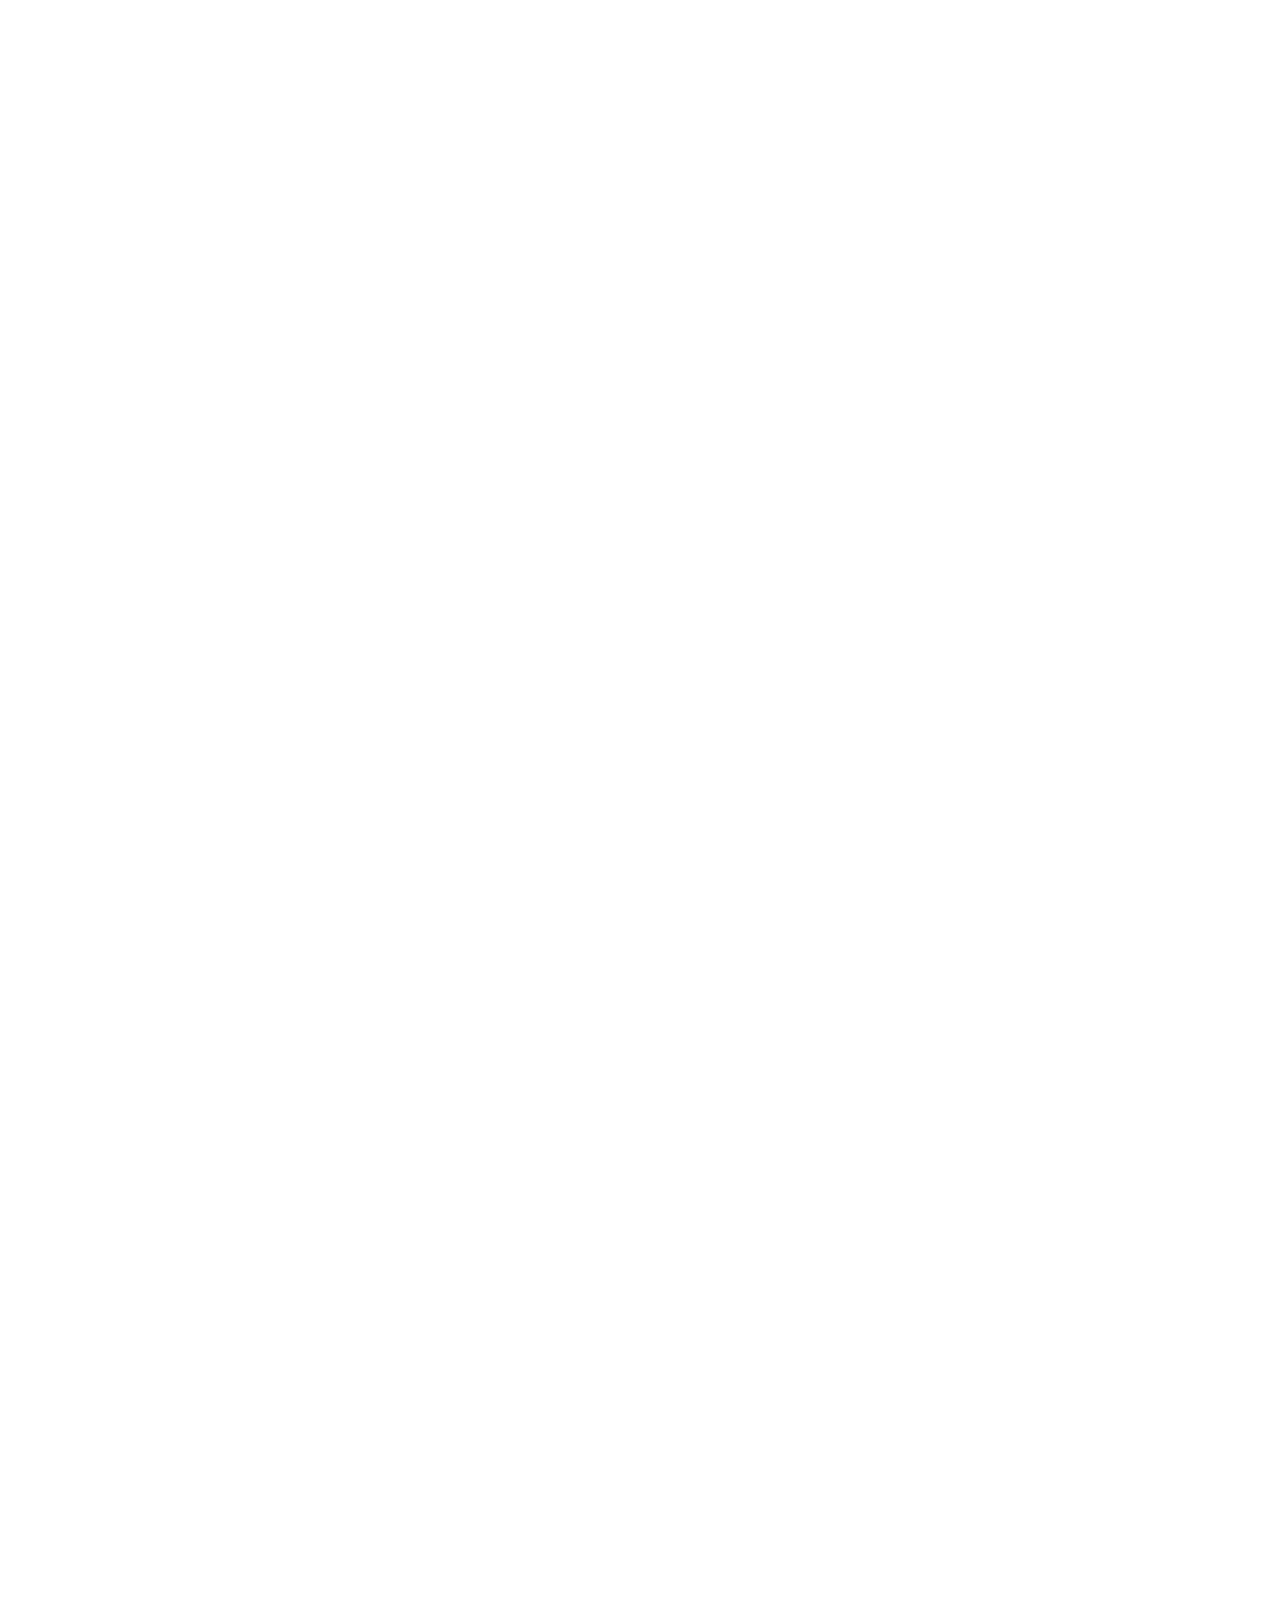
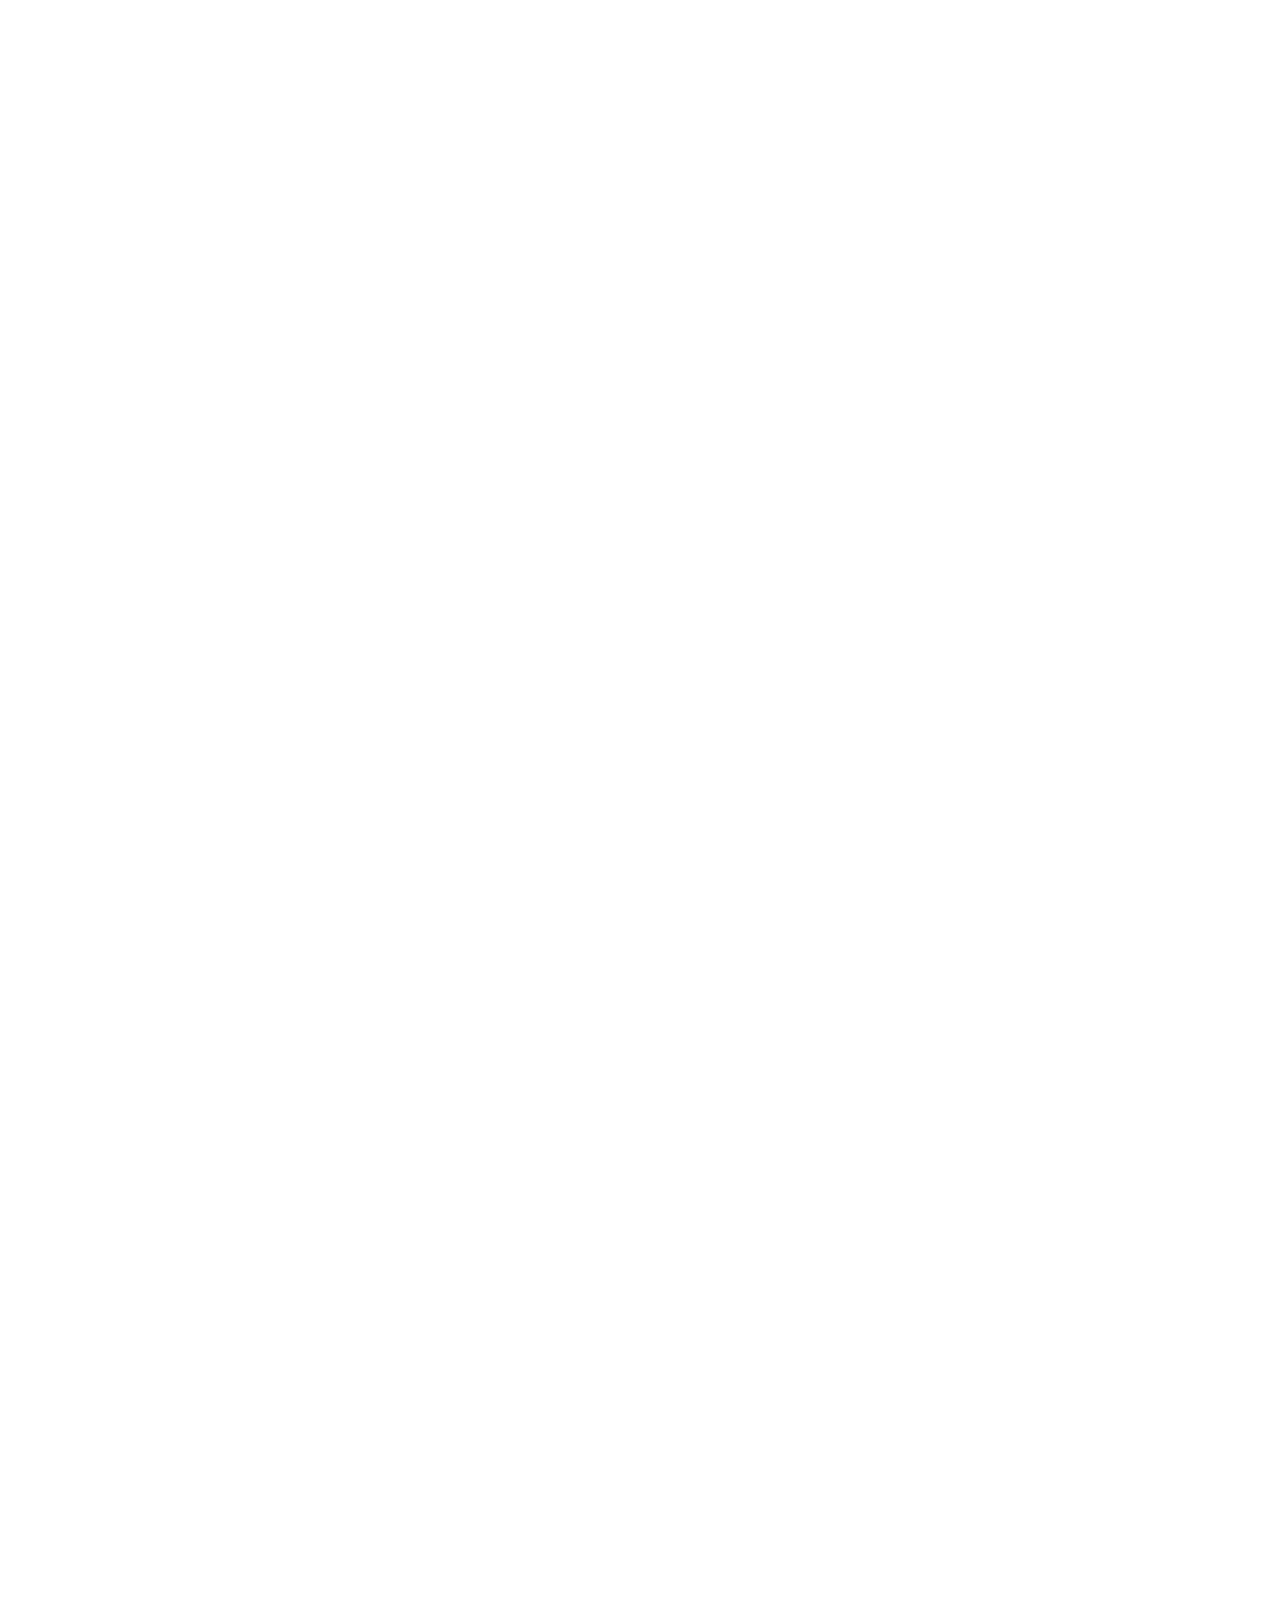
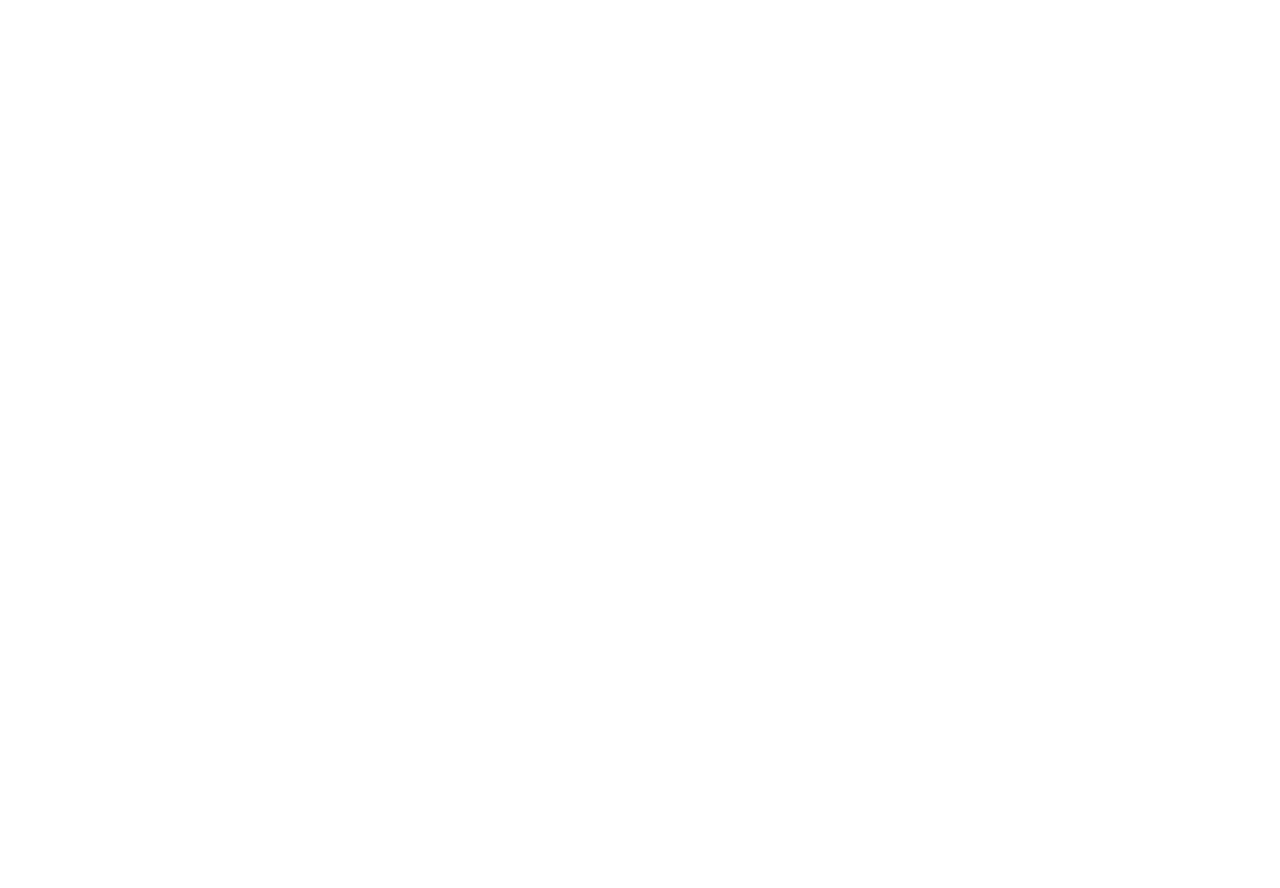
==== commit 4aa9c4cc: "minor updates" ====
--- a/WebText/index.html
+++ b/WebText/index.html
@@ -5,7 +5,7 @@
   <meta http-equiv="X-UA-Compatible" content="IE=Edge">
   <meta name="viewport" content="width=device-width, initial-scale=1">
 
-  <title>BUSINESS NAME</title>
+  <title>MJ Couture</title>
   
   <!-- HTML -->
   
--- a/WebText/style.css
+++ b/WebText/style.css
@@ -32,7 +32,8 @@
   width: 100%;
   /*border: 1px solid blue;*/
   color: black;
-  font-family: cursive;
+  font-style:normal ;
+  font-family: monospace ,'Courier New', Courier;
   font-weight: 1000;
   font-size: 35px;
   margin: 0;
@@ -74,15 +75,18 @@
   /*border: 1px solid green;*/
   list-style: none;
   white-space: nowrap;
-  padding: 0;
-  margin: 8px 0;
+  /*margin: 8px 0;*/
   text-align: center;
-  position: relative;
-  left:20px;
+  position: inherit;
+  left:50%;
+  width: 100%;
 }
 
 footer ul li {
   display: inline-block;
+  padding-right: 10%;
+  padding-l: 10%;
+ 
  /* border: 1px solid yellow;*/
   
 
@@ -91,17 +95,10 @@
 footer ul li a {
   text-decoration: none;
   color: black;
-  padding-right: 90px;
- }/*in order to get the link button shorter i would need to change them individually and put each link in its own position*/
+  padding-right: 100%;
+ }/*in order to get the link button shorter i would need to change them individually and 
+ put each link in its own position*/
 
-footer ul li a img:hover{
-  /*height: 35.5px;
-  width:35.5px;*/
-  color:yellow;
-  opacity:.3;
-  transition-duration:.2s;
-  transition-timing-function: ease-in-out;
-}
 
 
 footer ul li a img{
@@ -110,6 +107,22 @@
   width: 35px;
   background-repeat: no-repeat;
 }
+
+footer ul li a img:hover{
+  /*height: 35.5px;
+  width:35.5px;*/
+  opacity:.3;
+  /* transition-duration:.2s;
+  transition-timing-function: ease-in-out; */
+} 
+
+/* footer ul li a img:active{
+  position: inherit;
+  opacity:12;
+  height: 38px;
+  width: 38px;
+  background-repeat: no-repeat;
+} */
 
 #toggleBtn{
   transition-duration:ms;
@@ -126,4 +139,4 @@
 #toggleBtn img{
 position;relative;
 height: 100%;
-}+}
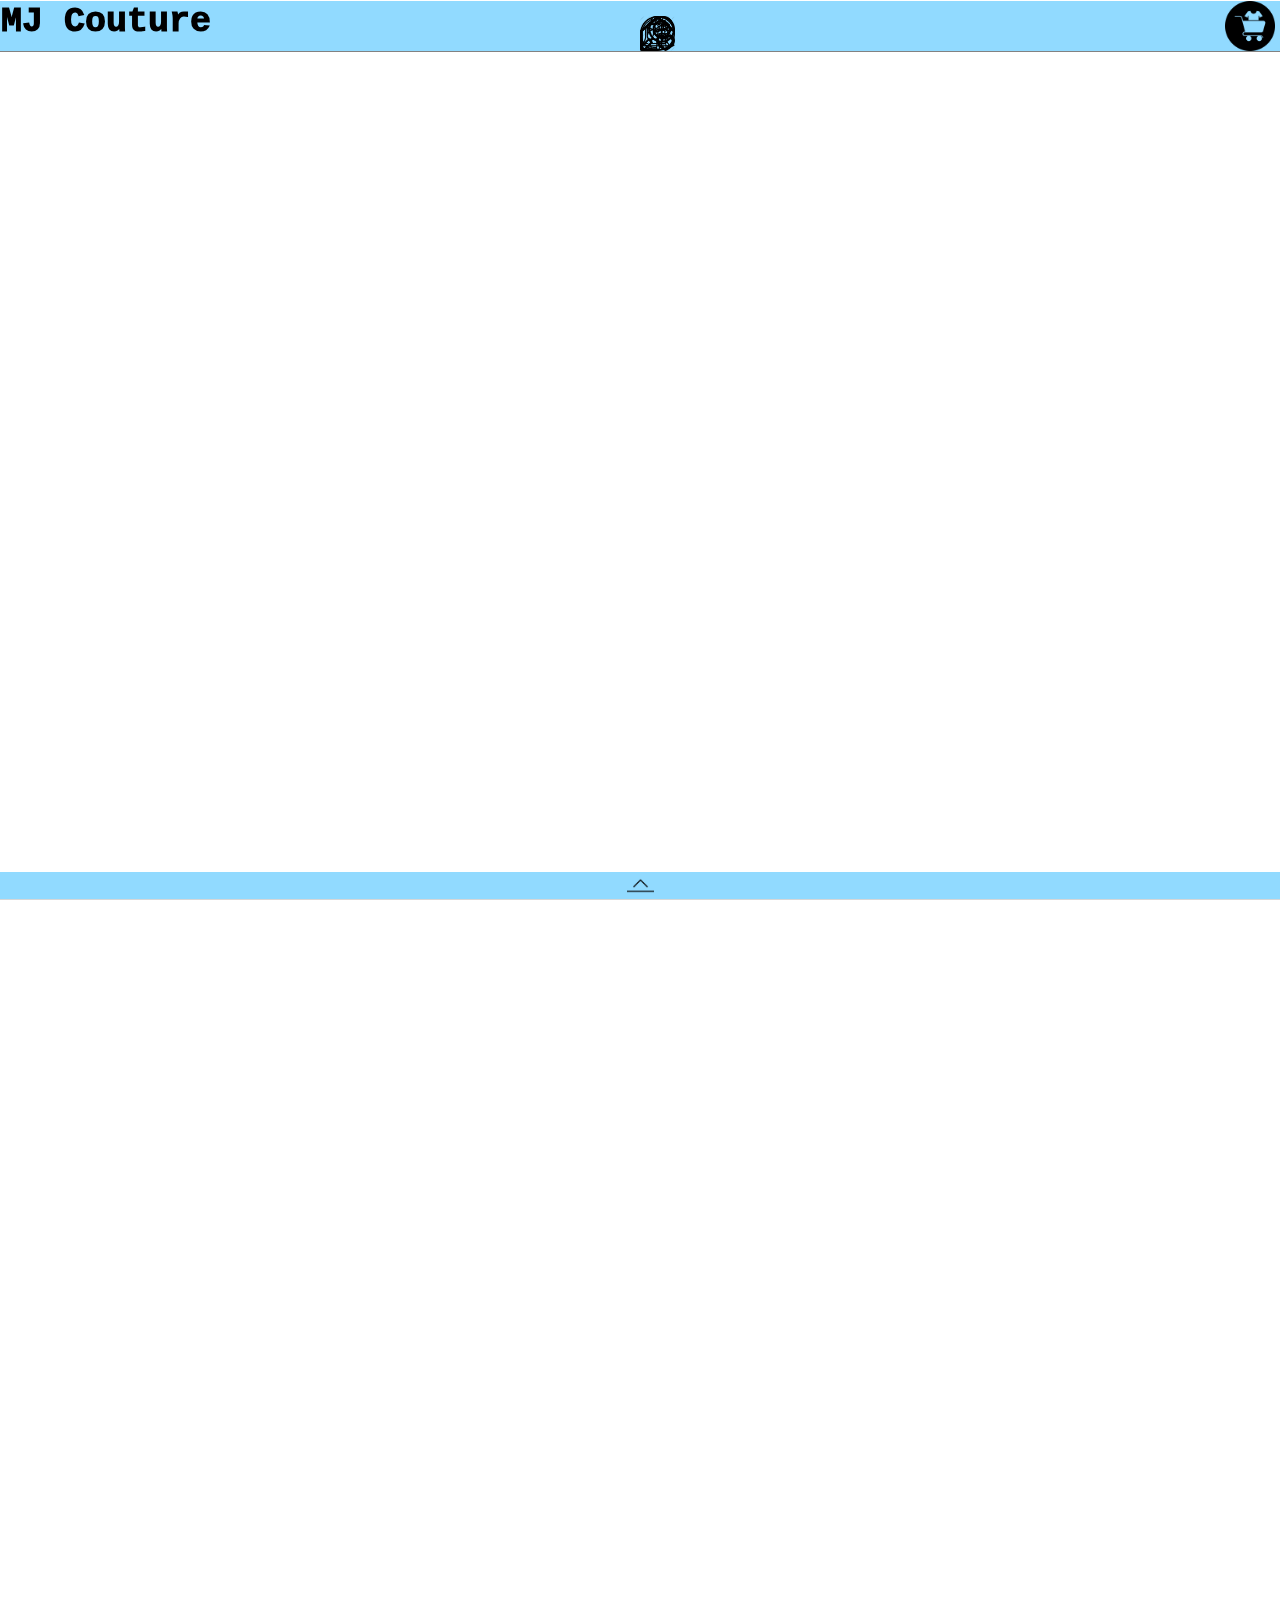
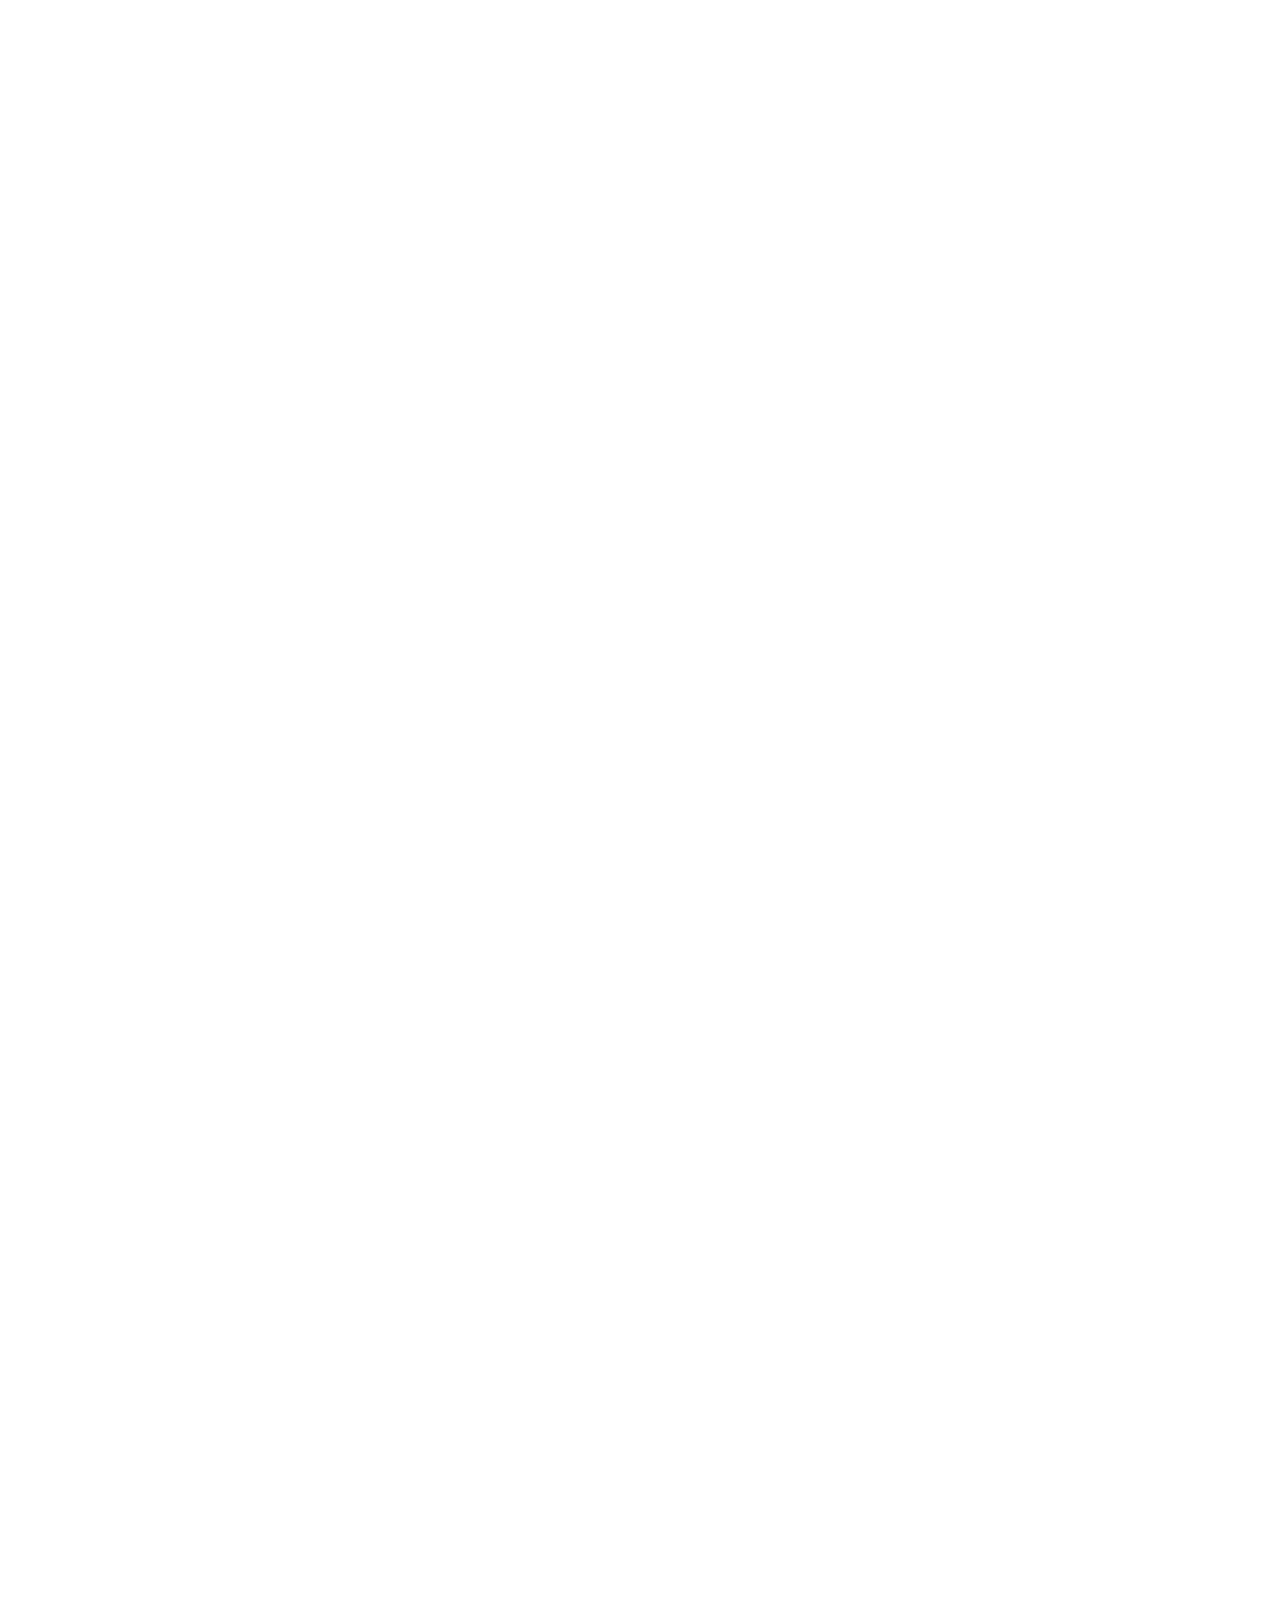
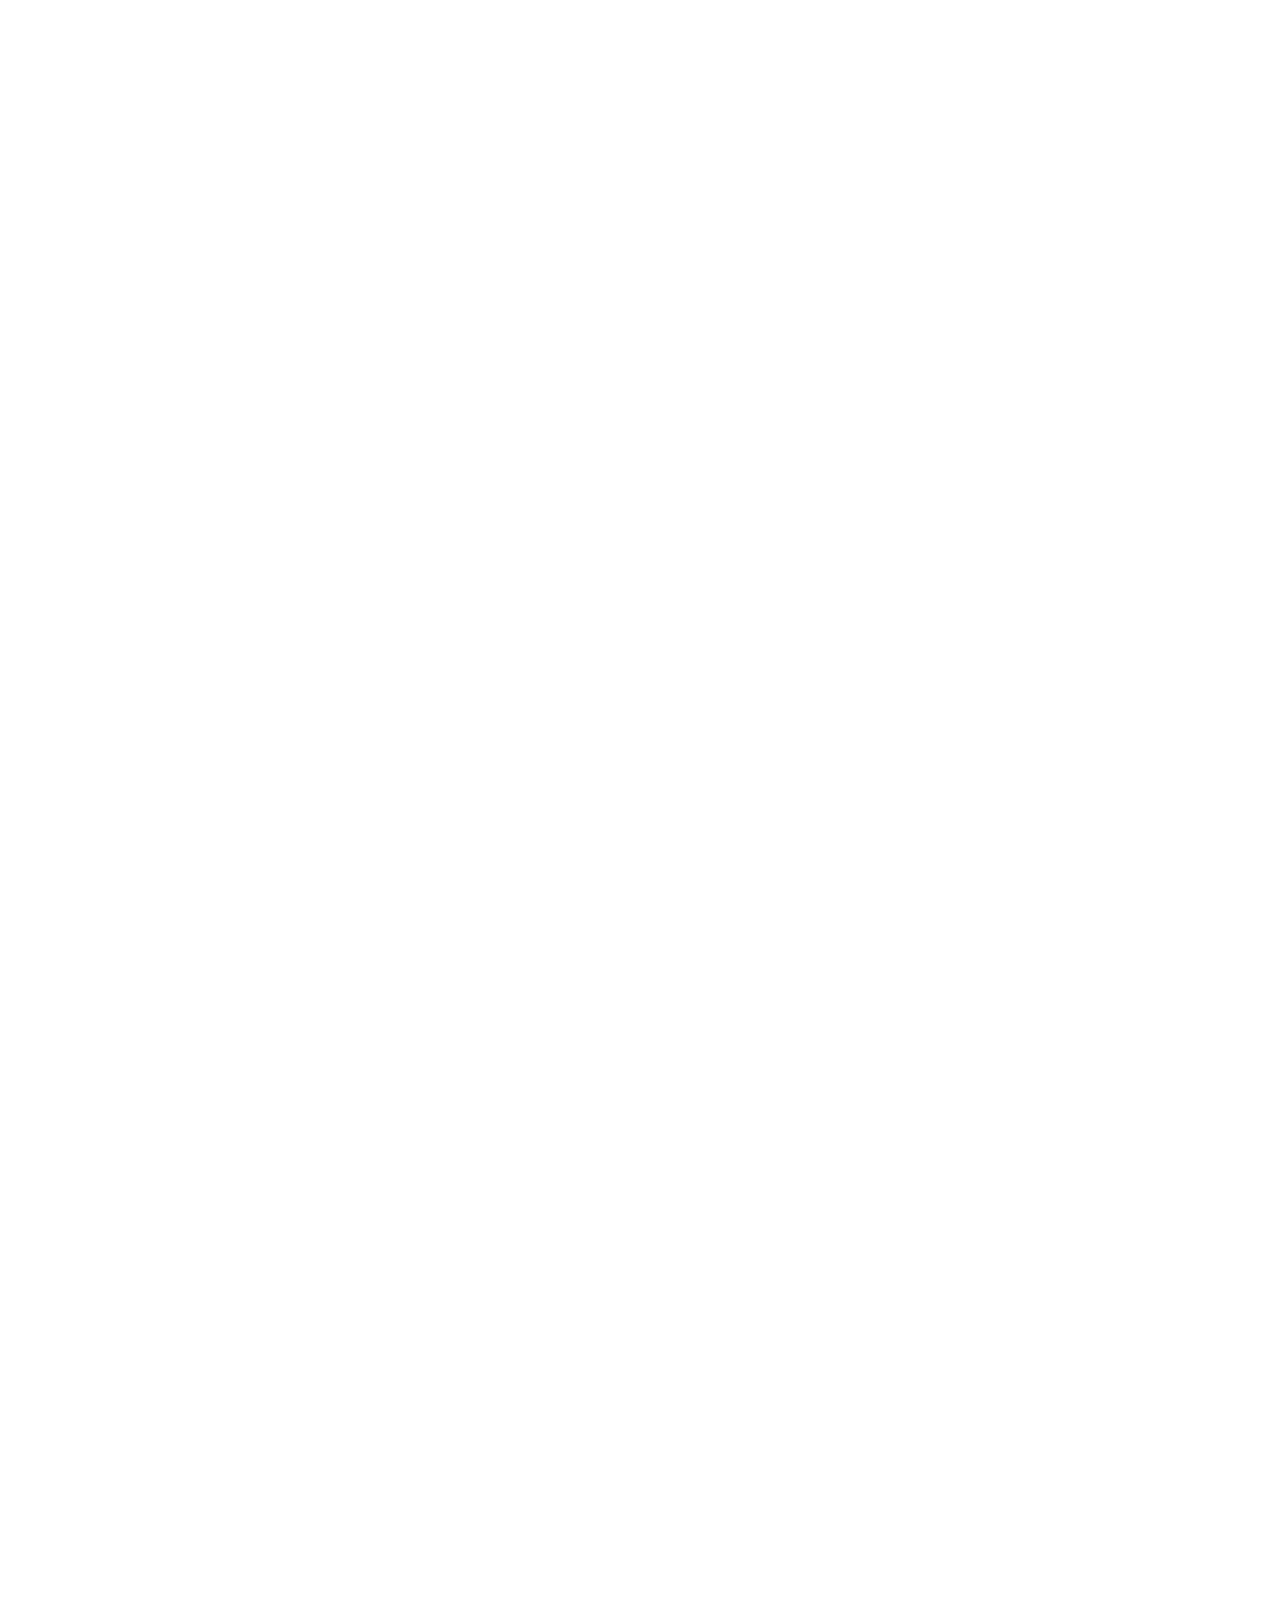
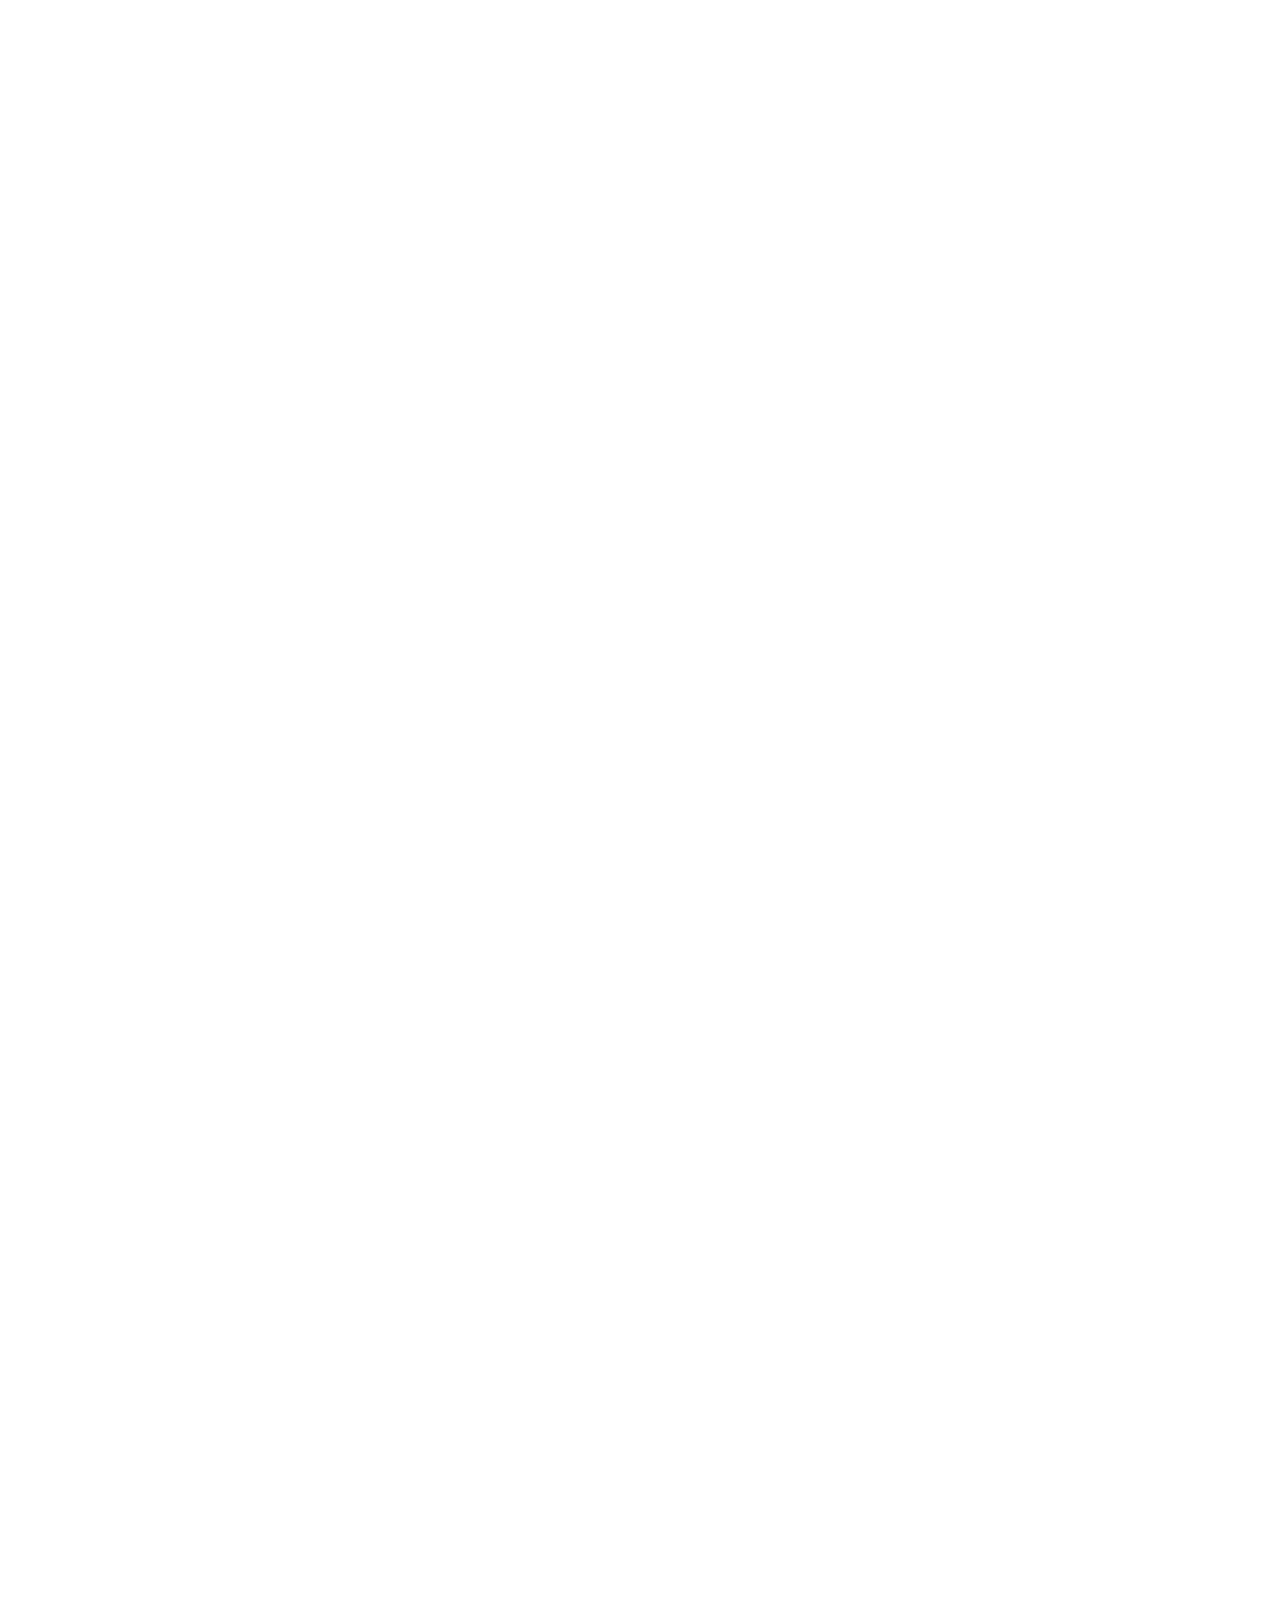
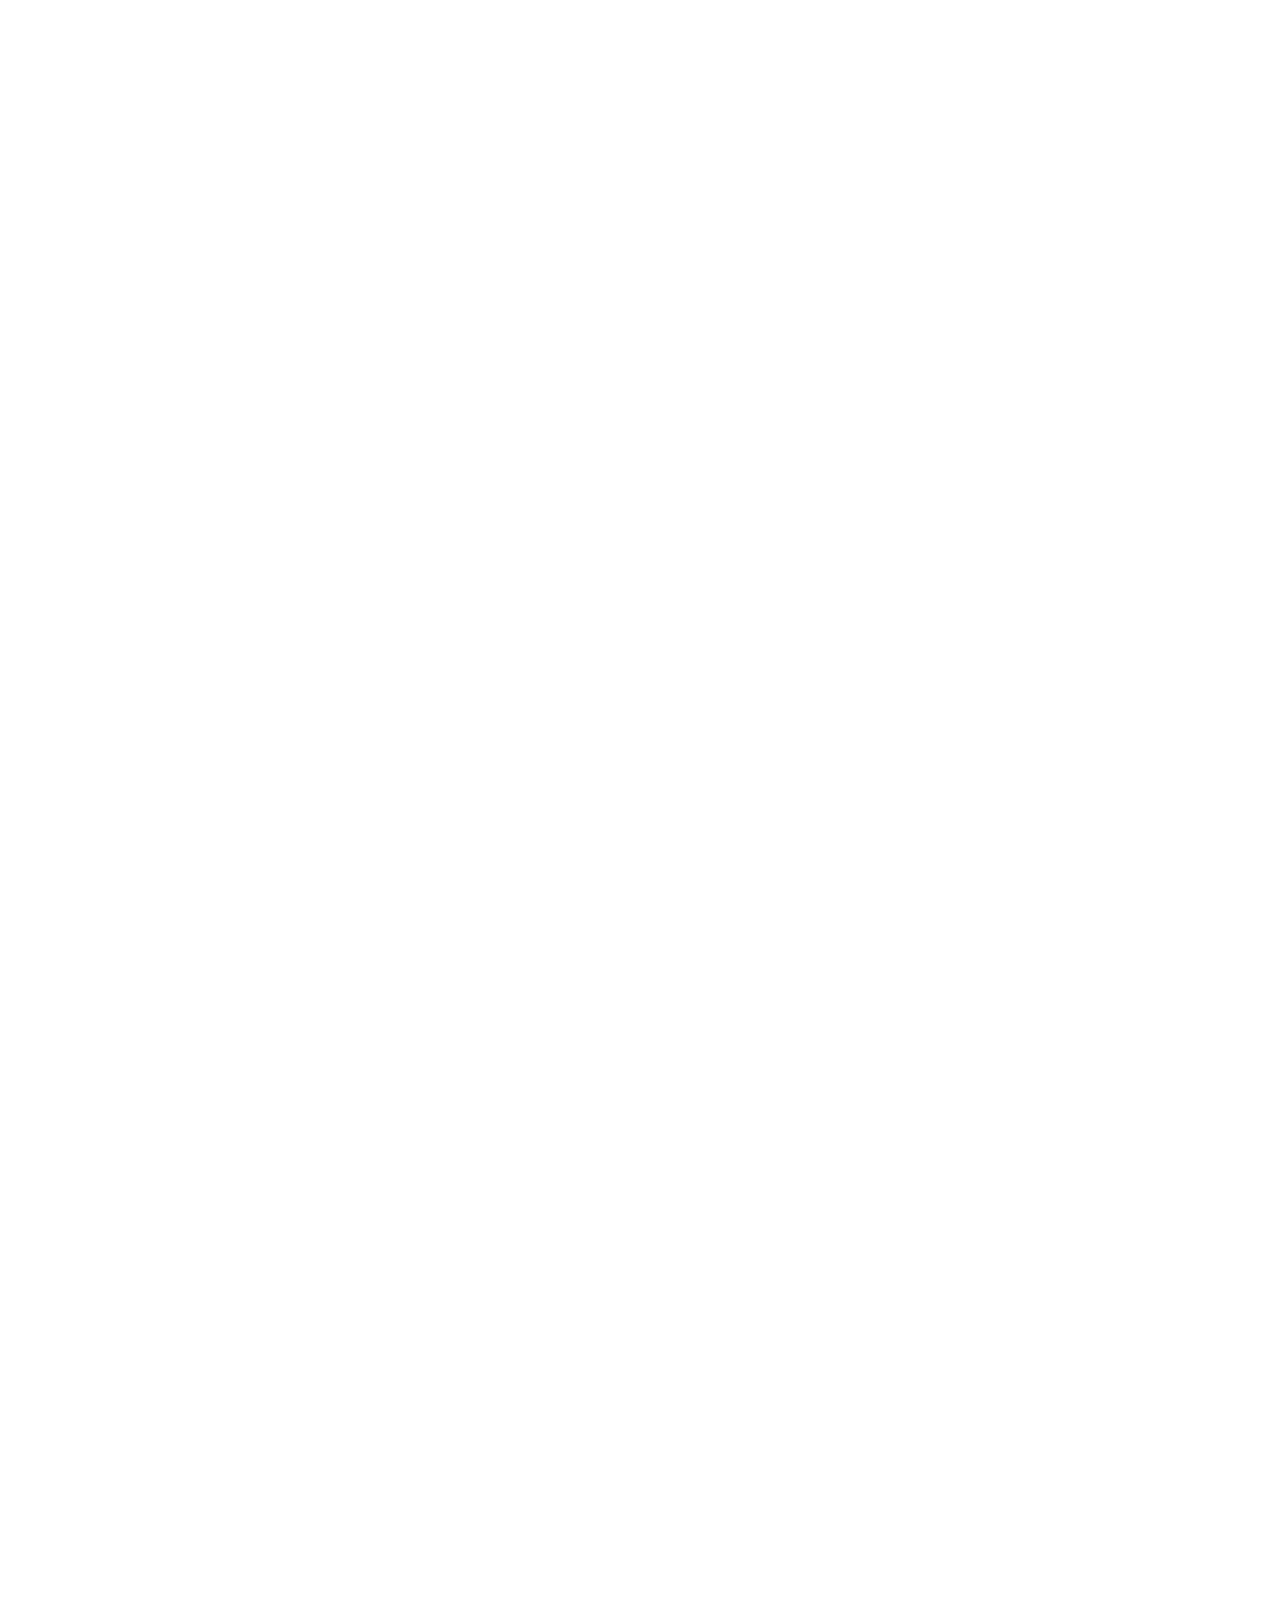
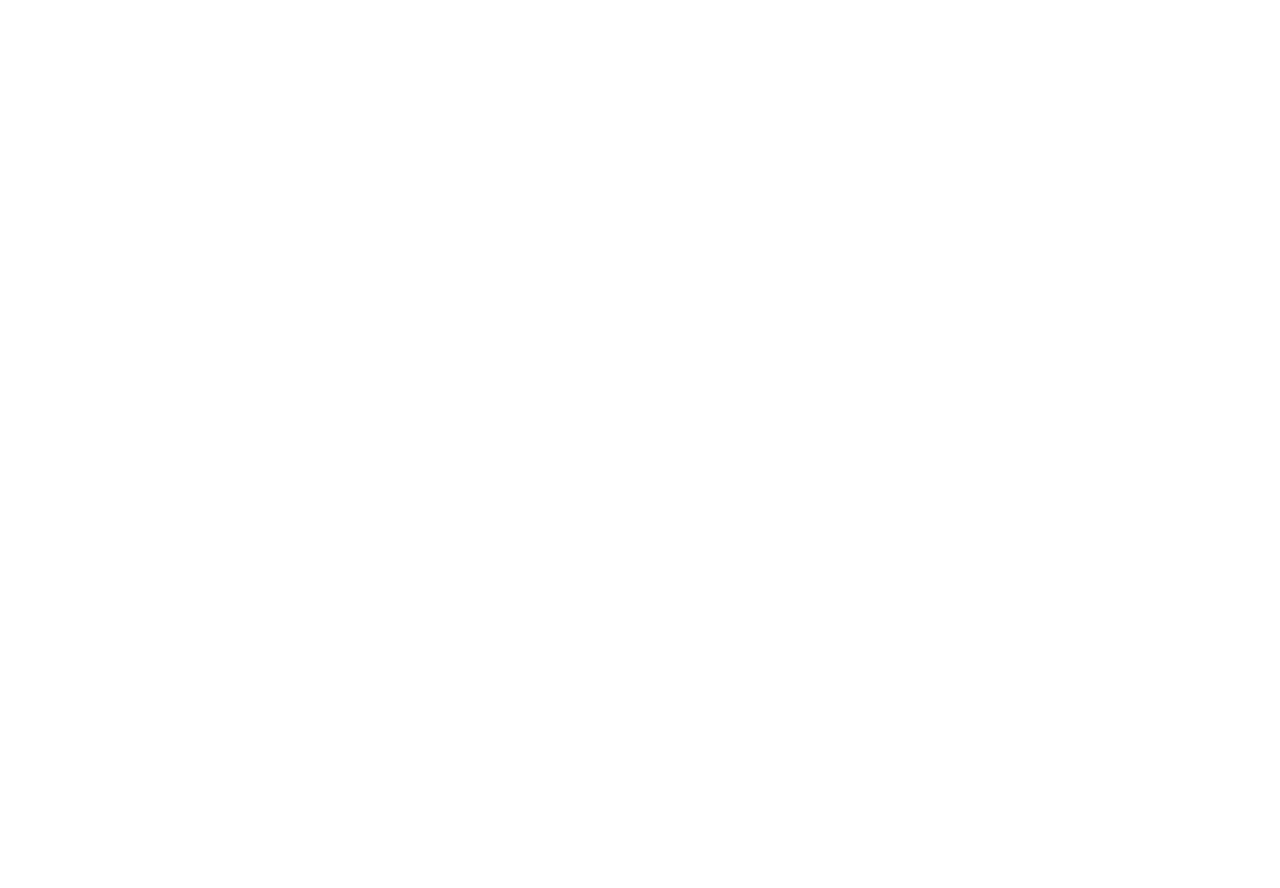
==== commit 483c17dd: "Merge branch 'main' of https://github.com/D-GENA/K-VIAN-Intro-To-Web-Tech" ====
--- a/WebText/index.html
+++ b/WebText/index.html
@@ -28,10 +28,6 @@
     </div>
   </header>
   
-  <section>
-    <div>
-    </div>
-  </section>
   
   
   
@@ -46,9 +42,9 @@
   <footer>
     <nav>
       <ul>
-   <li><a href="#"><img src="./Icons/profile3.png" alt="profile-icon"></a></li>
+   <li><a href="index.html"><img src="./Icons/home1.png" alt="home-icon"></a></li>
    <li><a href="#"><img src="./Icons/search3.png" alt="search-icon"></a></li>
-   <li><a href="index.html#"><img src="./Icons/home1.png" alt="home-icon"></a></li>
+   <li><a href="feed.html"><img src="./Icons/shopper.png" alt="feed-icon"></a></li>
    <li><a href="#"><img src="./Icons/Notification.png"></a></li>
    <li><a href="#"><img src="./Icons/msg3.png"></a></li>
      </ul>
--- a/WebText/style.css
+++ b/WebText/style.css
@@ -56,6 +56,8 @@
 /*  top:-3px;*/
 }
 
+#main-content
+
 
 footer {
   visibility: hidden;
@@ -77,7 +79,7 @@
   white-space: nowrap;
   /*margin: 8px 0;*/
   text-align: center;
-  position: inherit;
+  position: fixed;
   left:50%;
   width: 100%;
 }
@@ -86,6 +88,8 @@
   display: inline-block;
   padding-right: 10%;
   padding-l: 10%;
+  left: 0;
+  position: absolute;
  
  /* border: 1px solid yellow;*/
   
@@ -96,6 +100,7 @@
   text-decoration: none;
   color: black;
   padding-right: 100%;
+  position: absolute;
  }/*in order to get the link button shorter i would need to change them individually and 
  put each link in its own position*/
 
@@ -139,4 +144,4 @@
 #toggleBtn img{
 position;relative;
 height: 100%;
-}
+}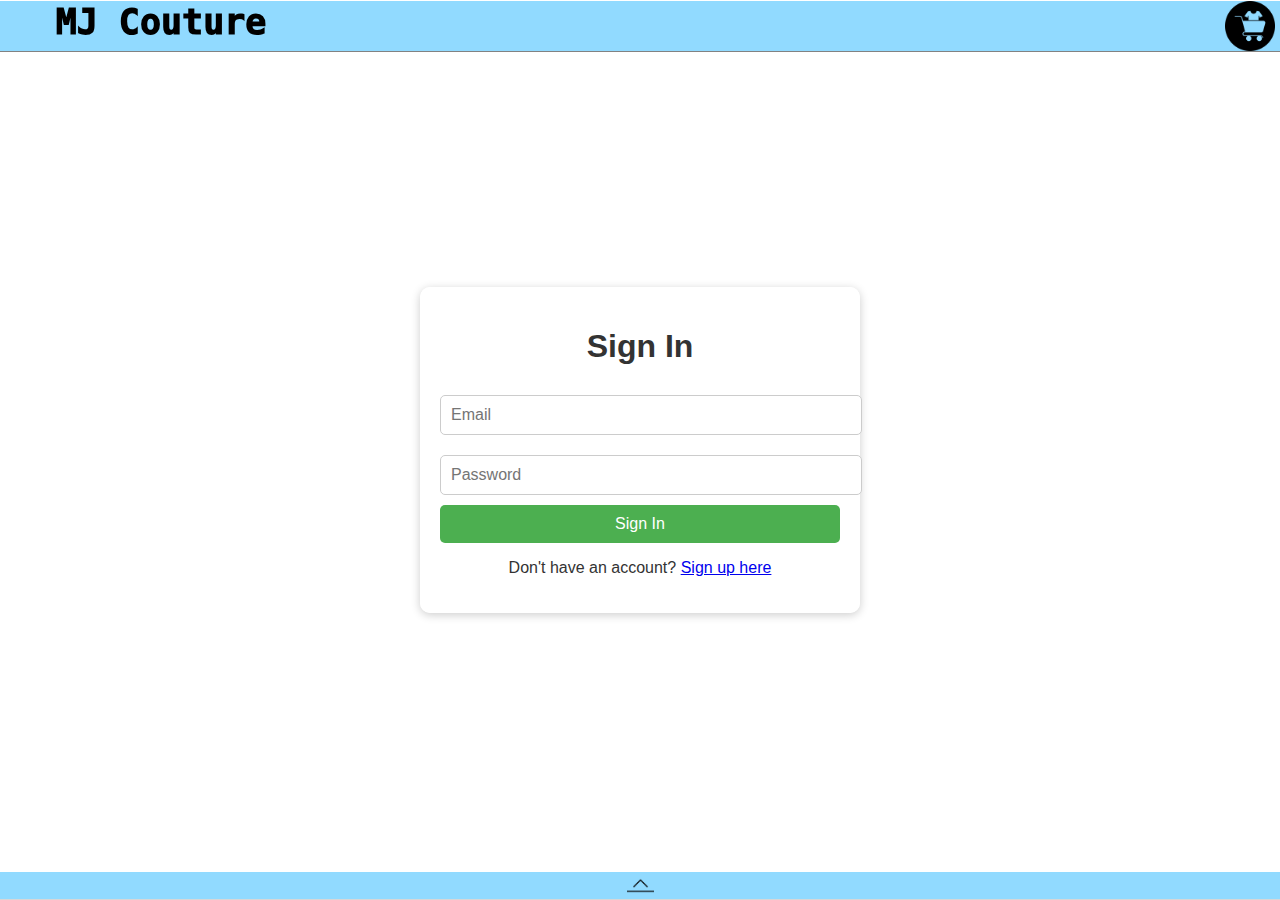
==== commit f6807214: "newly added page and scripts" ====
--- a/WebText/index.html
+++ b/WebText/index.html
@@ -5,7 +5,7 @@
   <meta http-equiv="X-UA-Compatible" content="IE=Edge">
   <meta name="viewport" content="width=device-width, initial-scale=1">
 
-  <title>MJ Couture</title>
+  <title>MJ Couture Fashion Store</title>
   
   <!-- HTML -->
   
@@ -33,7 +33,15 @@
   
 
   
-  
+  <div class="signin">
+    <h1>Sign In</h1>
+    <form action="feed.html" method="CONNECT">
+        <input type="email" name="email" placeholder="Email" required>
+        <input type="password" name="password" placeholder="Password" required>
+        <button type="submit">Sign In</button>
+    </form>
+    <p>Don't have an account? <a href="signup.html">Sign up here</a></p>
+</div>
   
   
   
@@ -46,13 +54,14 @@
    <li><a href="#"><img src="./Icons/search3.png" alt="search-icon"></a></li>
    <li><a href="feed.html"><img src="./Icons/shopper.png" alt="feed-icon"></a></li>
    <li><a href="#"><img src="./Icons/Notification.png"></a></li>
-   <li><a href="#"><img src="./Icons/msg3.png"></a></li>
+   <li><a href="about-us.html"><img src="./Icons/documents.png" alt="about-us-icon"></a></li>
      </ul>
     </nav>
   </footer>
   
   <div onclick="footerNavShow()" id="toggleBtn">
     <img src="./Icons/slide-up.png" alt="slide-up-icon">
+    <p>&copy; 2025 MJ Couture Team</p>
   </div>
   
   
--- a/WebText/style.css
+++ b/WebText/style.css
@@ -3,10 +3,19 @@
 }
 
 body {
+  font-family: 'Arial', sans-serif;
   margin: 0;
-  /*border: 1px solid red;*/
-  height: 8888px;
-  width: 600px;
+  padding: 0;
+ 
+  background-size: cover;
+  background-position: center;
+  background-image: url('https://images.unsplash.com/photo-1506748686214-e9df14d4d9d0?crop=entropy&cs=tinysrgb&fit=max&fm=jpg&ixid=MnwzNjUyOXwwfDF8c2VhcmNofDF8fGZhc2hpb258ZW58MHx8fHwxNjg0NzAzMjU3&ixlib=rb-4.0.3&q=80&w=1080');
+  color: #333;
+  display: flex;
+  justify-content: center;
+  align-items: center;
+  height: 100vh; /* Full height of the viewport */
+  text-align: center; /* Center text alignment */
 }
 
 header {
@@ -56,7 +65,42 @@
 /*  top:-3px;*/
 }
 
-#main-content
+.signin {
+  width: 90%;
+  max-width: 400px; /* Limit max width for larger screens */
+  padding: 20px;
+  background-color: rgba(255, 255, 255, 0.9);
+  box-shadow: 0 2px 10px rgba(0, 0, 0, 0.2);
+  border-radius: 10px;
+}
+.signin h1 {
+  font-size: 2em;
+  margin-bottom: 20px;
+}
+
+input[type="email"],
+input[type="password"] {
+  width: 100%;
+  padding: 10px;
+  margin: 10px 0;
+  border: 1px solid #ccc;
+  border-radius: 5px;
+  font-size: 1em;
+}
+button {
+  background-color: #4CAF50;
+  color: white;
+  border: none;
+  padding: 10px;
+  border-radius: 5px;
+  cursor: pointer;
+  font-size: 1em;
+  width: 100%;
+}
+button:hover {
+  background-color: #45a049; 
+}
+
 
 
 footer {
@@ -79,7 +123,7 @@
   white-space: nowrap;
   /*margin: 8px 0;*/
   text-align: center;
-  position: fixed;
+  position: inherit;
   left:50%;
   width: 100%;
 }
@@ -88,8 +132,6 @@
   display: inline-block;
   padding-right: 10%;
   padding-l: 10%;
-  left: 0;
-  position: absolute;
  
  /* border: 1px solid yellow;*/
   
@@ -100,7 +142,6 @@
   text-decoration: none;
   color: black;
   padding-right: 100%;
-  position: absolute;
  }/*in order to get the link button shorter i would need to change them individually and 
  put each link in its own position*/
 
